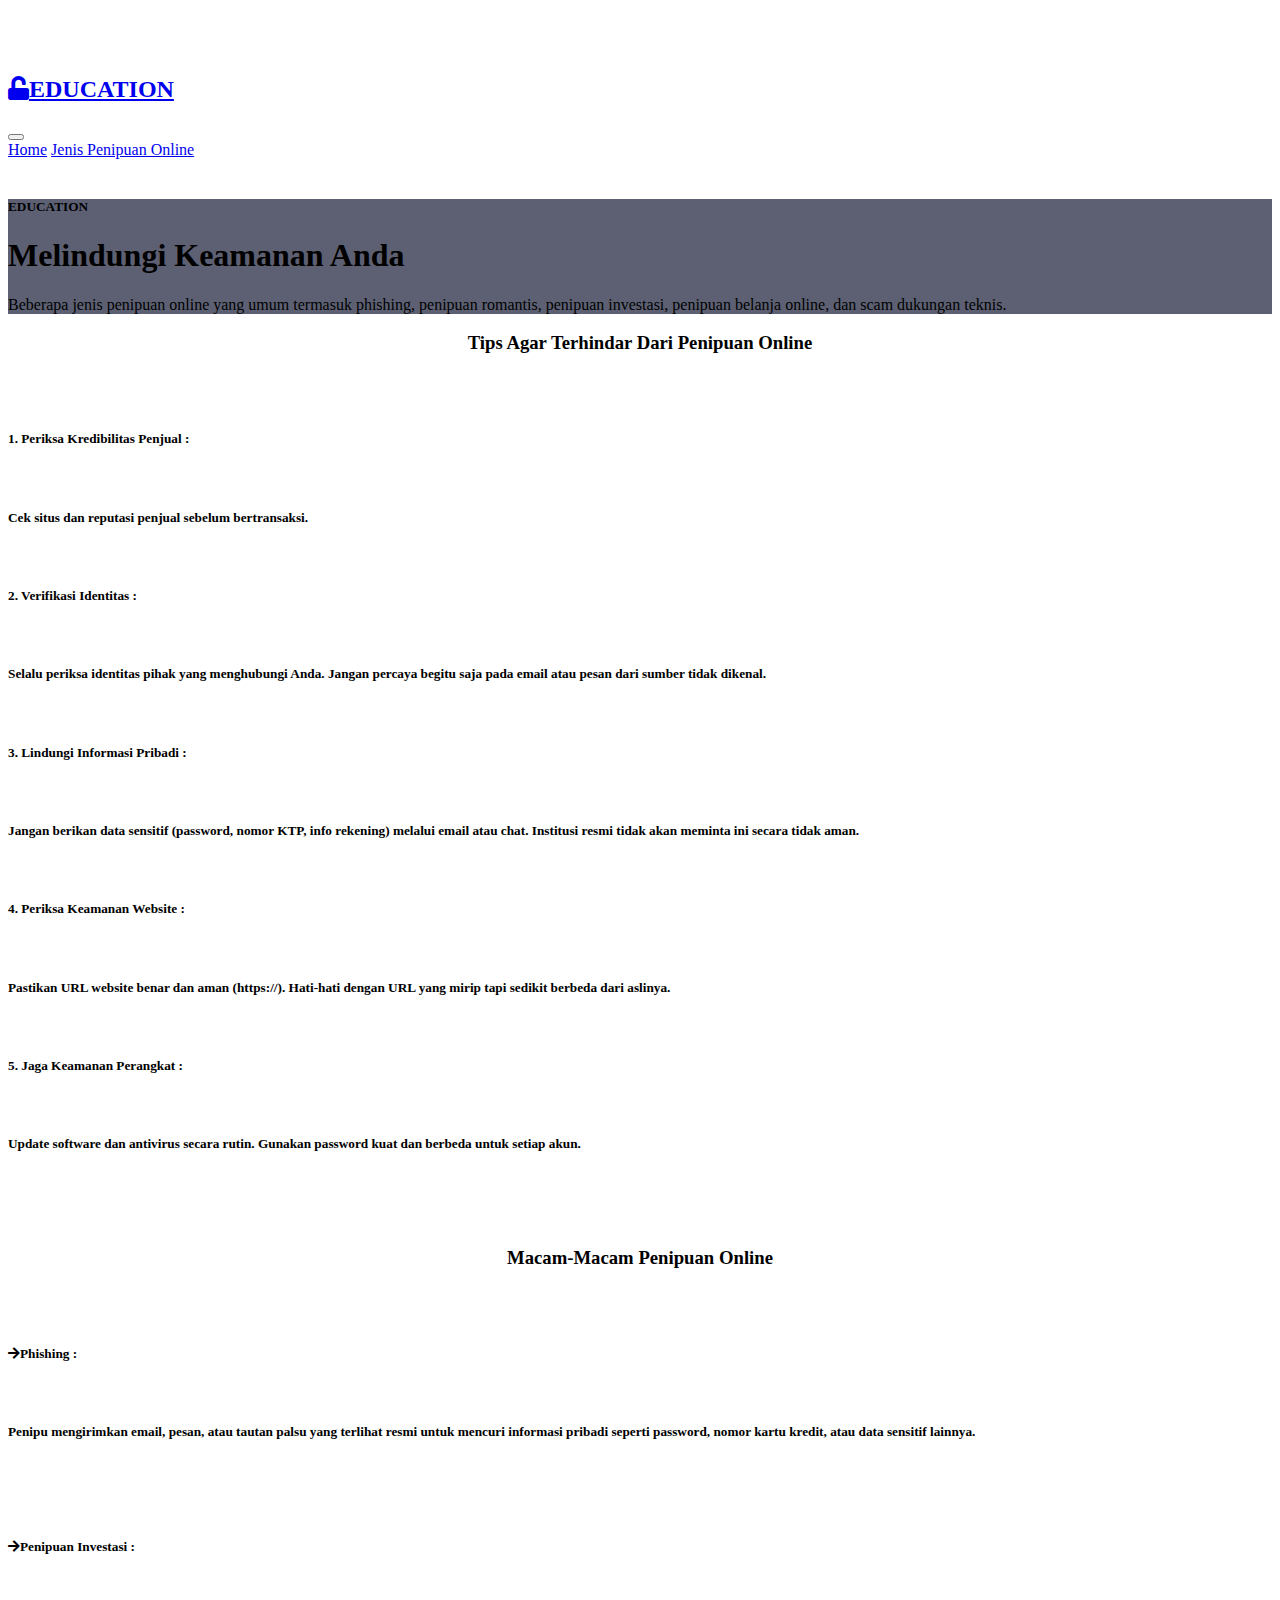
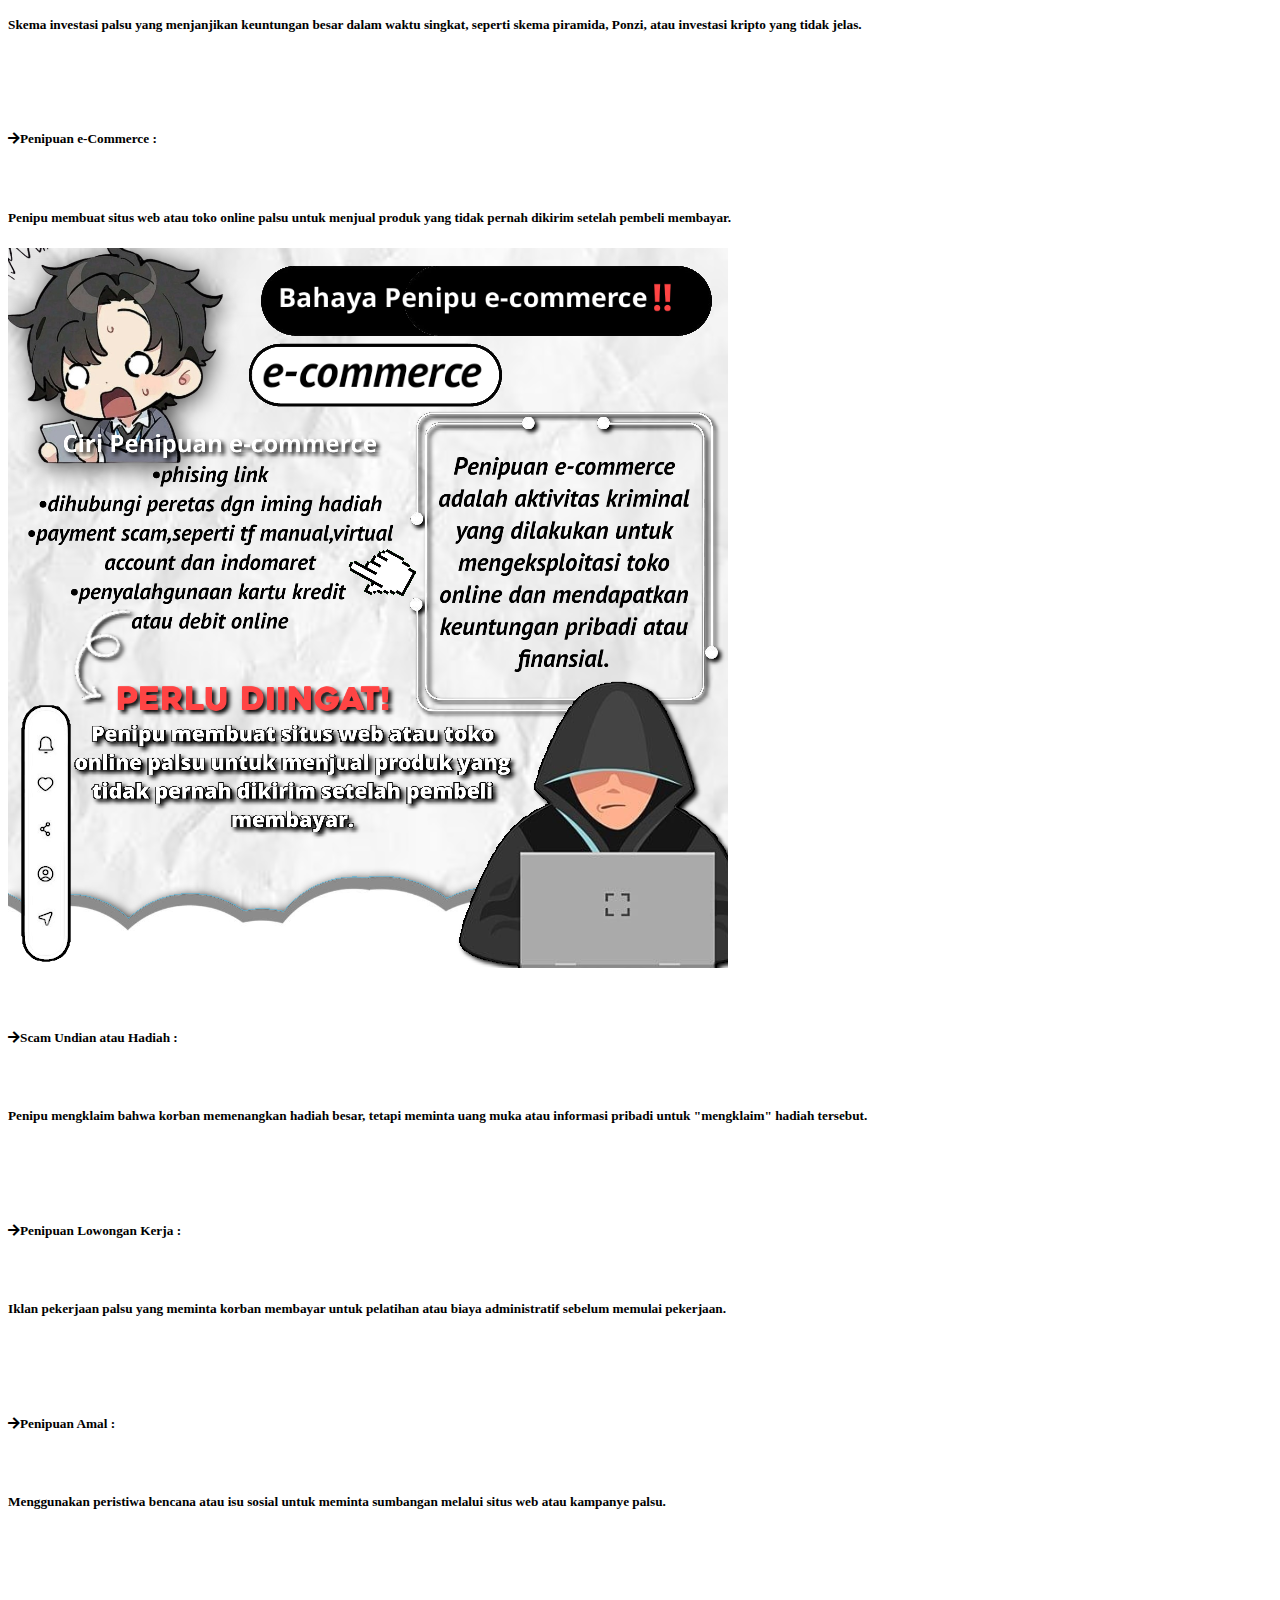
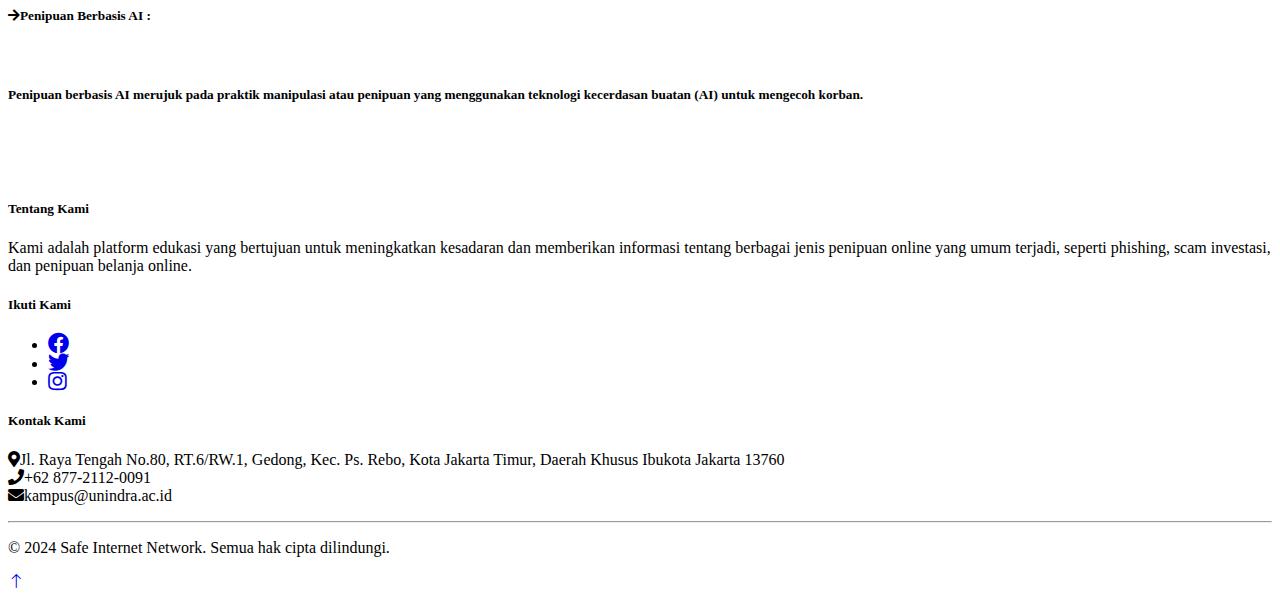
==== content/jenis.html @ 8ce2ab87 "ad" ====
<!DOCTYPE html>
<html lang="en">

<head>
    <meta charset="utf-8">
    <title>EDUCATION</title>
    <meta content="width=device-width, initial-scale=1.0" name="viewport">
    <meta content="" name="keywords">
    <meta content="" name="description">

    <!-- Favicon -->
    <link href="../asset/img/lc.svg" rel="icon">

    <!-- Google Web Fonts -->
    <link rel="preconnect" href="https://fonts.googleapis.com">
    <link rel="preconnect" href="https://fonts.gstatic.com" crossorigin>
    <link
        href="https://fonts.googleapis.com/css2?family=Heebo:wght@400;500;600&family=Nunito:wght@600;700;800&display=swap"
        rel="stylesheet">

    <!-- Icon Font Stylesheet -->
    <link href='https://unpkg.com/boxicons@2.1.4/css/boxicons.min.css' rel='stylesheet'>
    <link href="https://cdnjs.cloudflare.com/ajax/libs/font-awesome/5.10.0/css/all.min.css" rel="stylesheet">
    <link href="https://cdn.jsdelivr.net/npm/bootstrap-icons@1.4.1/font/bootstrap-icons.css" rel="stylesheet">

    <!-- Libraries Stylesheet -->
    <link href="../asset/lib/animate/animate.min.css" rel="stylesheet">
    <link href="../asset/lib/owlcarousel/assets/owl.carousel.min.css" rel="stylesheet">

    <!-- Customized Bootstrap Stylesheet -->
    <link href="../asset/css/bootstrap.min.css" rel="stylesheet">

    <!-- Template Stylesheet -->
    <link href="../asset/css/style.css" rel="stylesheet">
</head>

<body>
    <!-- Spinner Start -->
    <div id="spinner"
        class="show bg-white position-fixed translate-middle w-100 vh-100 top-50 start-50 d-flex align-items-center justify-content-center">
        <div class="spinner-border text-primary" style="width: 3rem; height: 3rem;" role="status">
            <span class="sr-only">Loading...</span>
        </div>
    </div>
    <!-- Spinner End -->


    <!-- Navbar Start -->
    <nav class="navbar navbar-expand-lg bg-white navbar-light shadow sticky-top p-0">
        <a href="../index.html" class="navbar-brand d-flex align-items-center px-4 px-lg-5">
            <h2 class="m-0 text-black"><i class="fa fa-unlock me-3"></i>EDUCATION</h2>
        </a>
        <button type="button" class="navbar-toggler me-4" data-bs-toggle="collapse" data-bs-target="#navbarCollapse">
            <span class="navbar-toggler-icon"></span>
        </button>
        <div class="collapse navbar-collapse" id="navbarCollapse">
            <div class="navbar-nav ms-auto p-4 p-lg-0">
                <a href="../index.html" class="nav-item nav-link active">Home</a>
                <a href="jenis.html" class="nav-item nav-link">Jenis Penipuan Online</a>
            </div>
        </div>
    </nav>
    <!-- Navbar End -->


    <!-- Carousel Start -->
    <div class="container-fluid p-0 mb-5">
        <div class="owl-carousel header-carousel position-relative">
            <div class="owl-carousel-item position-relative">
                <img class="img-fluid" src="../asset/img/c1.jpg" alt="">
                <div class="position-absolute top-0 start-0 w-100 h-100 d-flex align-items-center"
                    style="background: rgba(24, 29, 56, .7);">
                    <div class="container">
                        <div class="row justify-content-start">
                            <div class="col-sm-10 col-lg-8">
                                <h5 class="text-primary text-uppercase mb-3">EDUCATION
                                </h5>
                                <h1 class="display-3 text-white">Melindungi Keamanan Anda
                                </h1>
                                <p class="fs-5 text-white mb-4 pb-2">Beberapa jenis penipuan online yang umum termasuk
                                    phishing, penipuan romantis, penipuan investasi, penipuan belanja online, dan scam
                                    dukungan teknis.</p>
                            </div>
                        </div>
                    </div>
                </div>
            </div>
        </div>
    </div>
    <!-- Carousel End -->

    <!-- Start Jenis Penipuan -->
    <div class="form-group">
        <section class="container py-2">
            <h3 align="center">Tips Agar Terhindar Dari Penipuan Online</h3><br><br>
            <div class="col-sm-12">
                <h5 class="mb-0"><i class="text-primary me-2"></i>1. Periksa Kredibilitas Penjual :
                </h5><br>
                <h5 class="class-mb-4">Cek situs dan reputasi penjual sebelum bertransaksi.
                </h5><br>
            </div>
            <div class="col-sm-12">
                <h5 class="mb-0"><i class="text-primary me-2"></i>2. Verifikasi Identitas :
                </h5><br>
                <h5 class="class-mb-4">Selalu periksa identitas pihak yang menghubungi Anda. Jangan percaya begitu saja
                    pada email atau pesan dari sumber tidak dikenal.</h5><br>
            </div>
            <div class="col-sm-12">
                <h5 class="mb-0"><i class="text-primary me-2"></i>3. Lindungi Informasi Pribadi :
                </h5><br>
                <h5 class="class-mb-4">Jangan berikan data sensitif (password, nomor KTP, info rekening) melalui email
                    atau chat. Institusi resmi tidak akan meminta ini secara tidak aman.</h5><br>
            </div>
            <div class="col-sm-12">
                <h5 class="mb-0"><i class="text-primary me-2"></i>4. Periksa Keamanan Website :
                </h5><br>
                <h5 class="class-mb-4">Pastikan URL website benar dan aman (https://). Hati-hati dengan URL yang mirip
                    tapi sedikit berbeda dari aslinya.</h5><br>
            </div>
            <div class="col-sm-12">
                <h5 class="mb-0"><i class="text-primary me-2"></i>5. Jaga Keamanan Perangkat :
                </h5><br>
                <h5 class="class-mb-4">Update software dan antivirus secara rutin. Gunakan password kuat dan berbeda
                    untuk setiap akun.</h5><br>
            </div><br><br>
            <h3 align="center">Macam-Macam Penipuan Online</h3>
            <div class="row gy-2 gx-4 mb-6">
                <div class="col-sm-12"><br><br>
                    <h5 class="mb-0"><i class="fa fa-arrow-right text-primary me-2"></i>Phishing :</h5><br>
                    <h5 class="class-mb-4">Penipu mengirimkan email, pesan, atau tautan palsu yang terlihat resmi untuk
                        mencuri informasi pribadi seperti password, nomor kartu kredit, atau data sensitif lainnya.
                    </h5>
                </div>
                <img src="../asset/img/pshing.png" alt="" >
                <div class="col-sm-12"><br><br>
                    <h5 class="mb-0"><i class="fa fa-arrow-right text-primary me-2"></i>Penipuan Investasi :</h5><br>
                    <h5 class="class-mb-4"> Skema investasi palsu yang menjanjikan keuntungan besar dalam waktu singkat,
                        seperti skema piramida, Ponzi, atau investasi kripto yang tidak jelas.</h5>
                </div>
                <img src="../asset/img/INVESTASI.png" alt="" >
                <div class="col-sm-12"><br><br>
                    <h5 class="mb-0"><i class="fa fa-arrow-right text-primary me-2"></i>Penipuan e-Commerce :</h5><br>
                    <h5 class="class-mb-4">Penipu membuat situs web atau toko online palsu untuk menjual produk yang
                        tidak pernah dikirim setelah pembeli membayar.
                    </h5>
                </div>
                <img src="../asset/img/ecom.png" alt="" >
                <div class="col-sm-12"><br><br>
                    <h5 class="mb-0"><i class="fa fa-arrow-right text-primary me-2"></i>Scam Undian atau Hadiah :</h5>
                    <br>
                    <h5 class="class-mb-4">Penipu mengklaim bahwa korban memenangkan hadiah besar, tetapi meminta uang
                        muka atau informasi pribadi untuk "mengklaim" hadiah tersebut.</h5>
                </div>
                <img src="../asset/img/" alt="" >
                <div class="col-sm-12"><br><br>
                    <h5 class="mb-0"><i class="fa fa-arrow-right text-primary me-2"></i>Penipuan Lowongan Kerja :</h5>
                    <br>
                    <h5 class="class-mb-4">Iklan pekerjaan palsu yang meminta korban membayar untuk pelatihan atau biaya
                        administratif sebelum memulai pekerjaan.</h5>
                </div>
                <img src="../asset/img/" alt="" >
                <div class="col-sm-12"><br><br>
                    <h5 class="mb-0"><i class="fa fa-arrow-right text-primary me-2"></i>Penipuan Amal :</h5><br>
                    <h5 class="class-mb-4">Menggunakan peristiwa bencana atau isu sosial untuk meminta sumbangan melalui
                        situs web atau kampanye palsu.</h5>
                </div>
                <img src="../asset/img/" alt="" >
                <div class="col-sm-12"><br><br>
                    <h5 class="mb-0"><i class="fa fa-arrow-right text-primary me-2"></i>Penipuan Berbasis AI :</h5><br>
                    <h5 class="class-mb-4">Penipuan berbasis AI merujuk pada praktik manipulasi atau penipuan yang
                        menggunakan teknologi kecerdasan buatan (AI) untuk mengecoh korban.
                    </h5>
                </div>
                <img src="../asset/img/" alt="" >
            </div>
        </section>
    </div><br><br>
    <!-- End Jenis Penipuan -->

    <!-- Footer Start -->
    <footer class="bg-dark text-light pt-5">
        <div class="container">
            <div class="row">
                <!-- Tentang Kami -->
                <div class="col-lg-4 col-md-6 mb-4">
                    <h5 class="text-uppercase text-primary">Tentang Kami</h5>
                    <p class="text-muted">Kami adalah platform edukasi yang bertujuan untuk meningkatkan kesadaran dan
                        memberikan informasi tentang berbagai jenis penipuan online yang umum terjadi, seperti phishing,
                        scam investasi, dan penipuan belanja online.</p>
                </div>



                <!-- Media Sosial -->
                <div class="col-lg-3 col-md-6 mb-4">
                    <h5 class="text-uppercase text-primary">Ikuti Kami</h5>
                    <ul class="list-inline">
                        <li class="list-inline-item">
                            <a href="https://www.facebook.com/p/Universitas-Indraprasta-Pgri-100076875565249/?_rdr"
                                class="text-light"><i class="fab fa-facebook fa-lg"></i></a>
                        </li>
                        <li class="list-inline-item">
                            <a href="https://x.com/unindra1" class="text-light"><i
                                    class="fab fa-twitter fa-lg"></i></a>
                        </li>
                        <li class="list-inline-item">
                            <a href="https://www.instagram.com/unindraofficial/" class="text-light"><i
                                    class="fab fa-instagram fa-lg"></i></a>
                        </li>
                    </ul>
                </div>

                <!-- Kontak -->
                <div class="col-lg-3 col-md-6 mb-4">
                    <h5 class="text-uppercase text-primary">Kontak Kami</h5>
                    <p class="text-muted">
                        <i class="fa fa-map-marker-alt me-2"></i>Jl. Raya Tengah No.80, RT.6/RW.1, Gedong, Kec. Ps.
                        Rebo, Kota Jakarta Timur, Daerah Khusus Ibukota Jakarta 13760<br>
                        <i class="fa fa-phone me-2"></i>+62 877-2112-0091<br>
                        <i class="fa fa-envelope me-2"></i>kampus@unindra.ac.id
                    </p>
                </div>
            </div>
            <hr class="border-secondary">
            <div class="row">
                <div class="col-md-12 text-center">
                    <p class="text-muted">&copy; 2024 Safe Internet Network. Semua hak cipta dilindungi.</p>
                </div>
            </div>
        </div>
    </footer>
    <!-- Footer End -->


    <!-- Back to Top -->
    <a href="#" class="btn btn-lg btn-primary btn-lg-square back-to-top"><i class="bi bi-arrow-up"></i></a>


    <!-- JavaScript Libraries -->
    <script src="https://code.jquery.com/jquery-3.4.1.min.js"></script>
    <script src="https://cdn.jsdelivr.net/npm/bootstrap@5.0.0/dist/js/bootstrap.bundle.min.js"></script>
    <script src="../asset/lib/wow/wow.min.js"></script>
    <script src="../asset/lib/easing/easing.min.js"></script>
    <script src="../asset/lib/waypoints/waypoints.min.js"></script>
    <script src="../asset/lib/owlcarousel/owl.carousel.min.js"></script>

    <!-- Template Javascript -->
    <script src="../asset/js/main.js"></script>
</body>

</html>
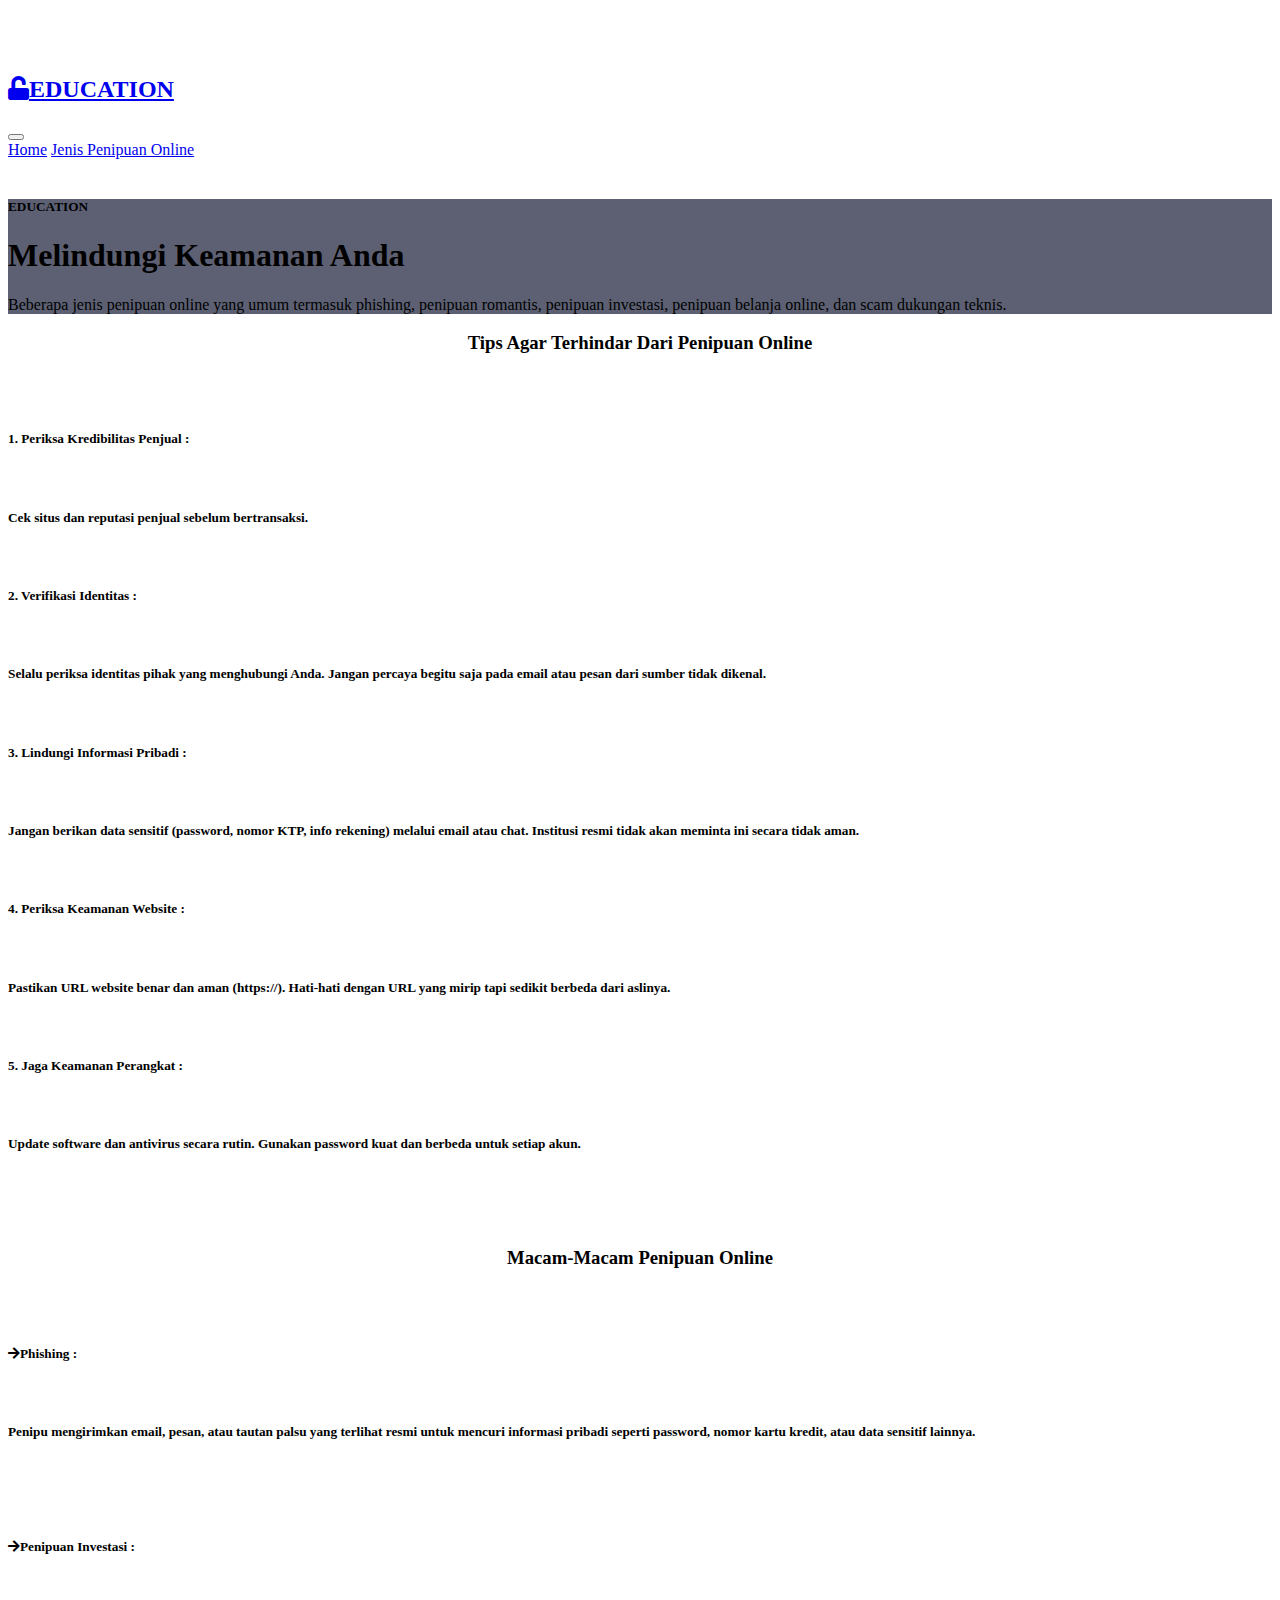
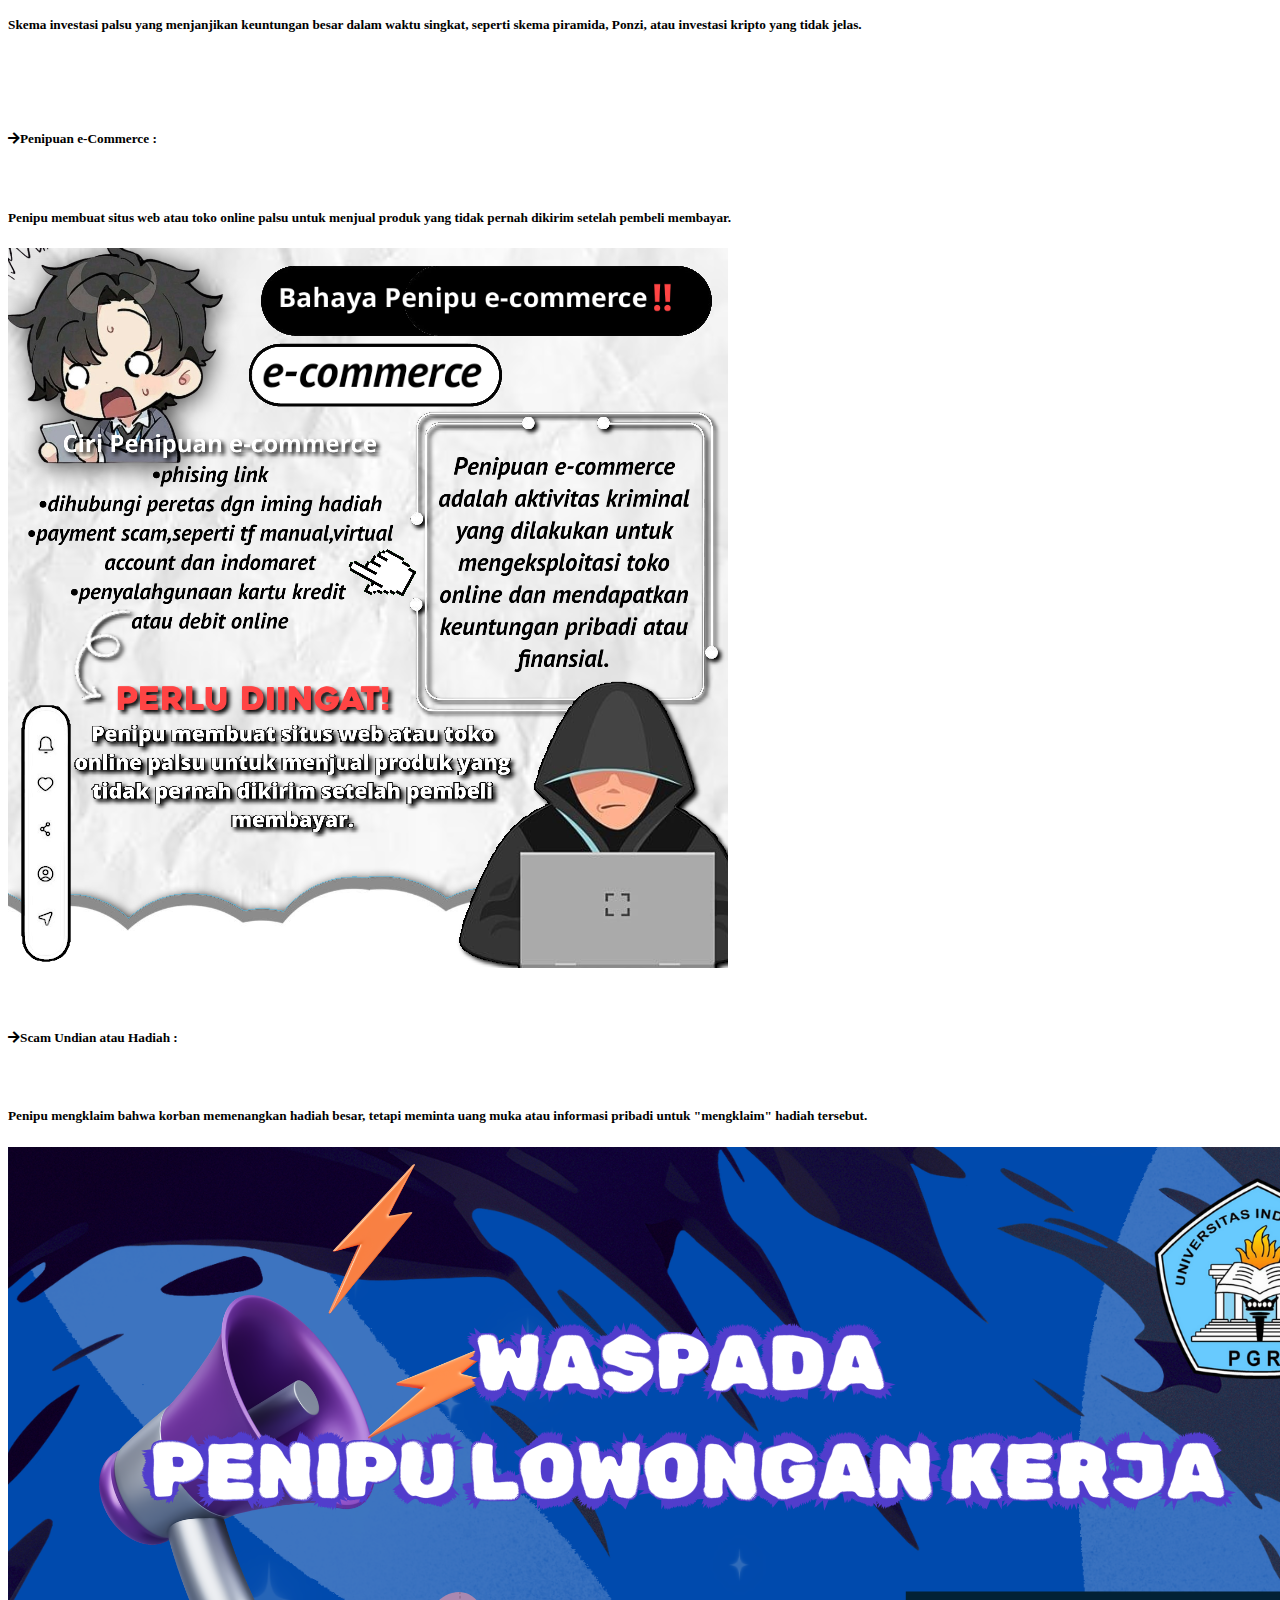
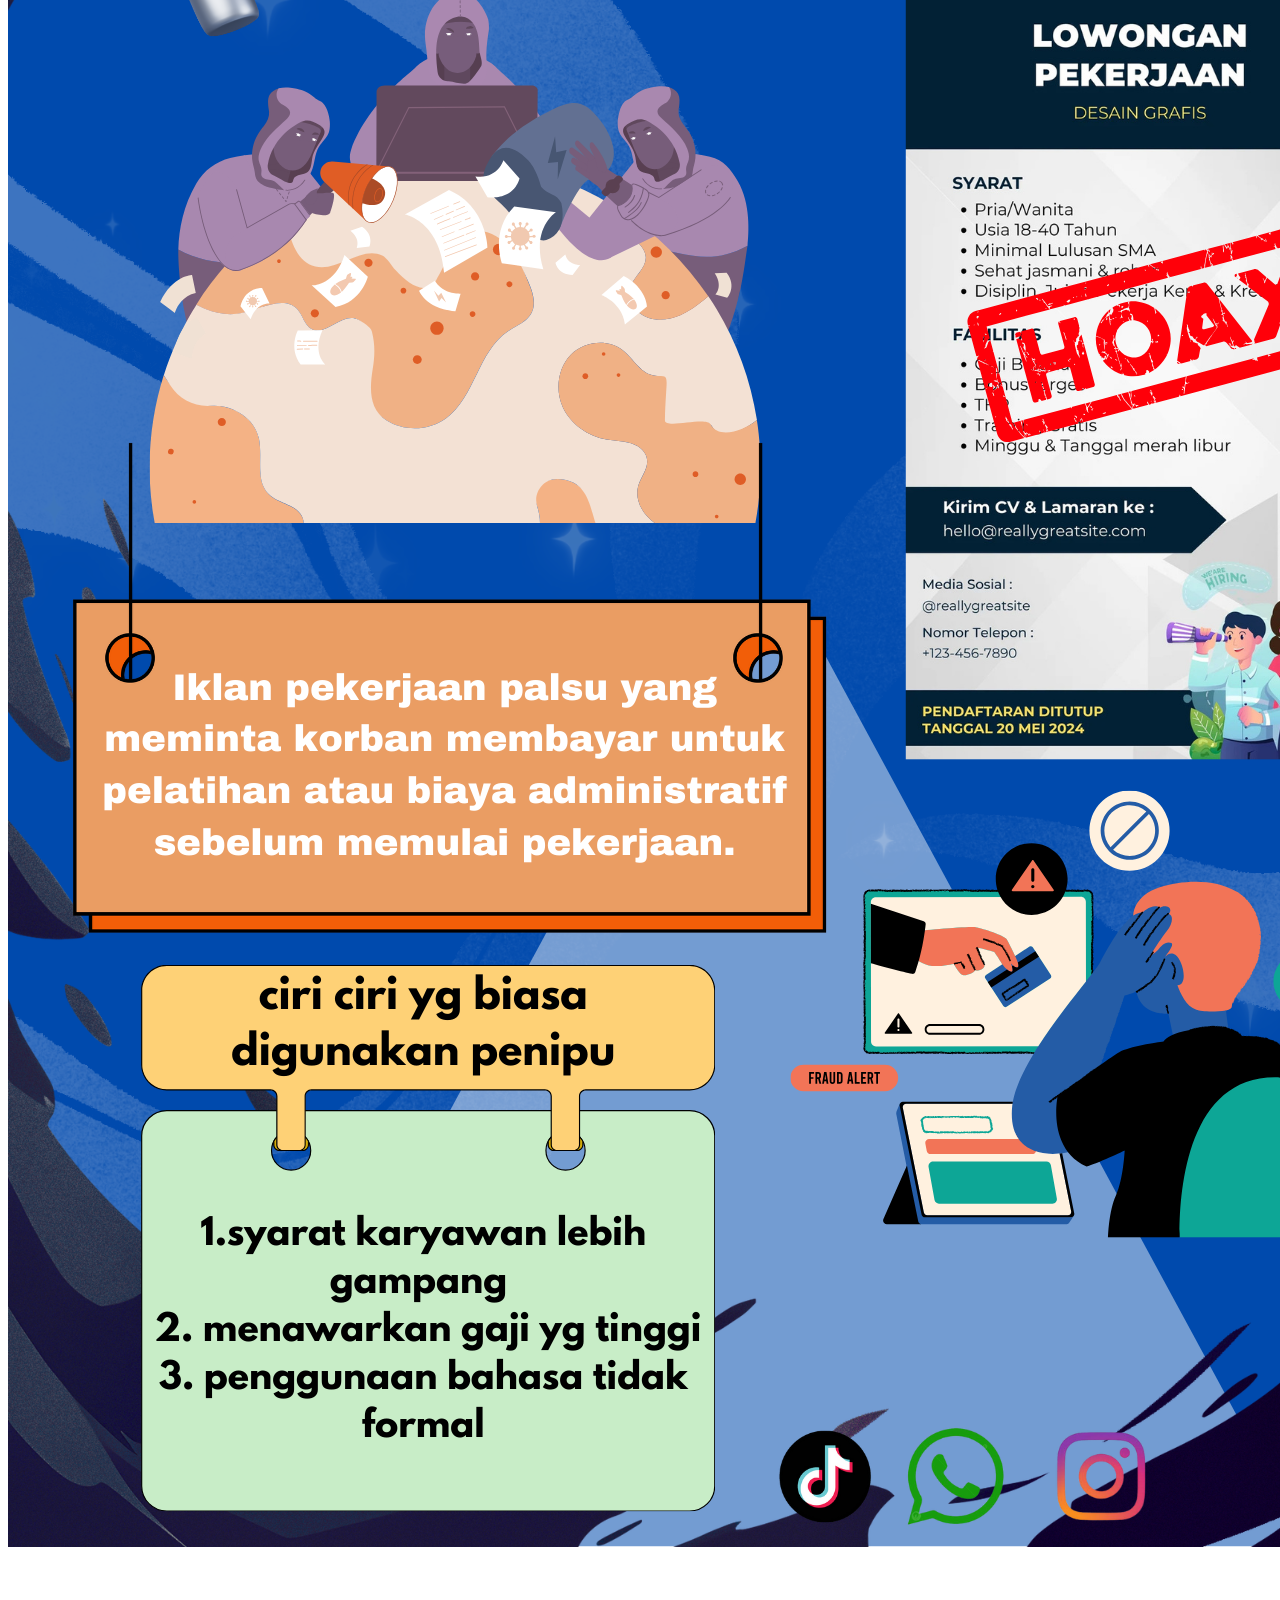
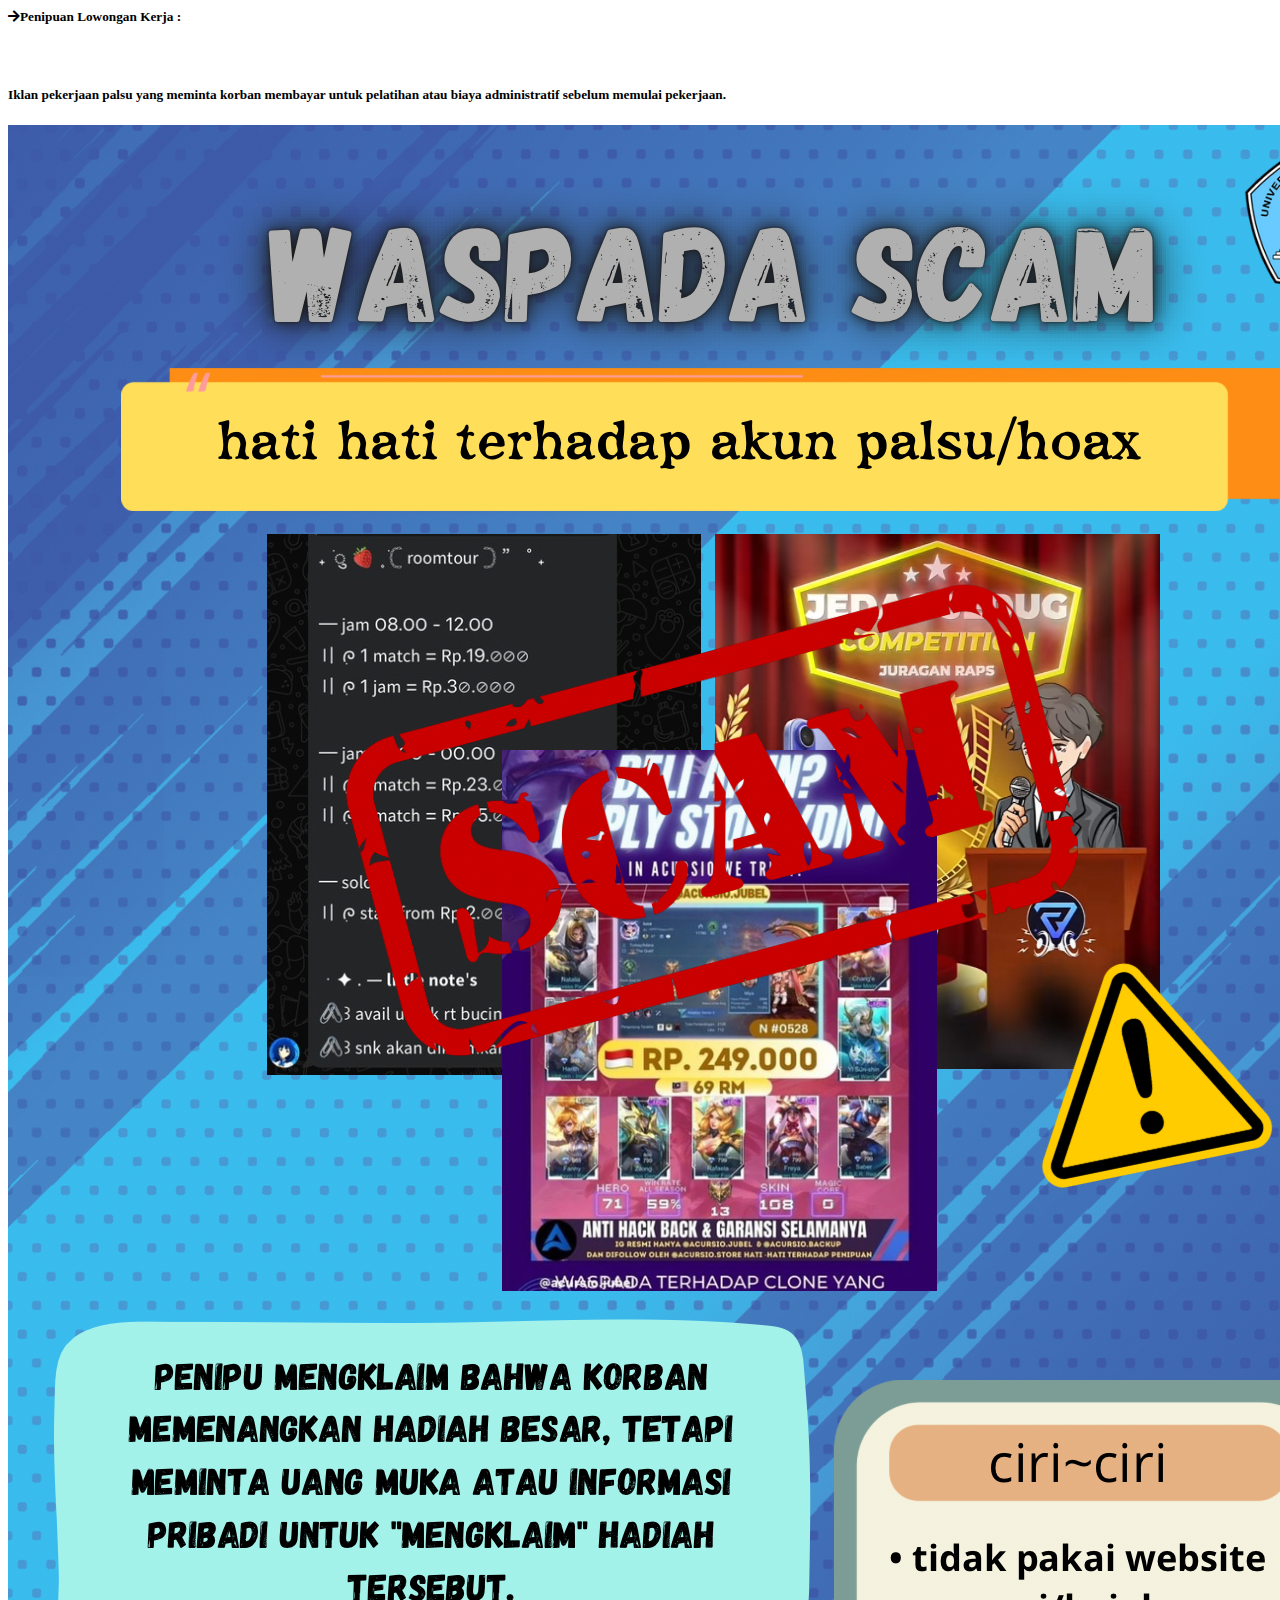
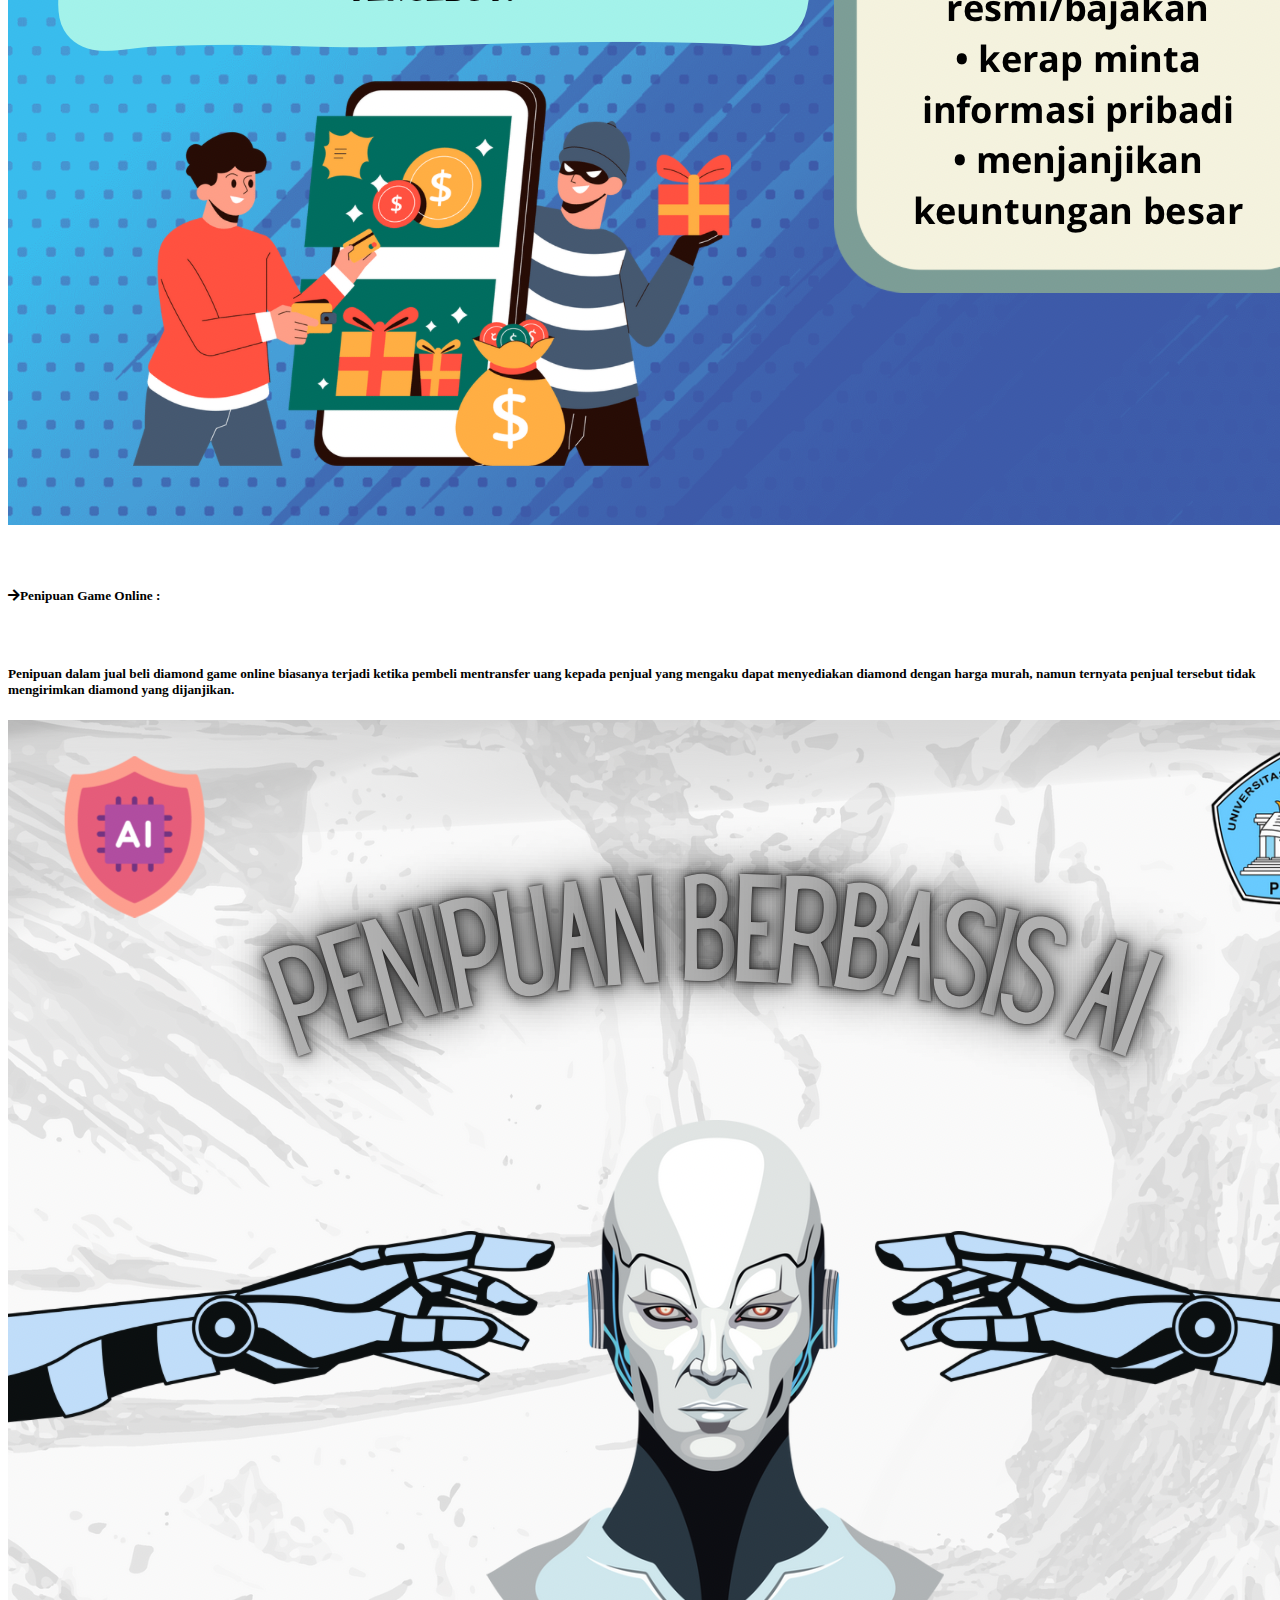
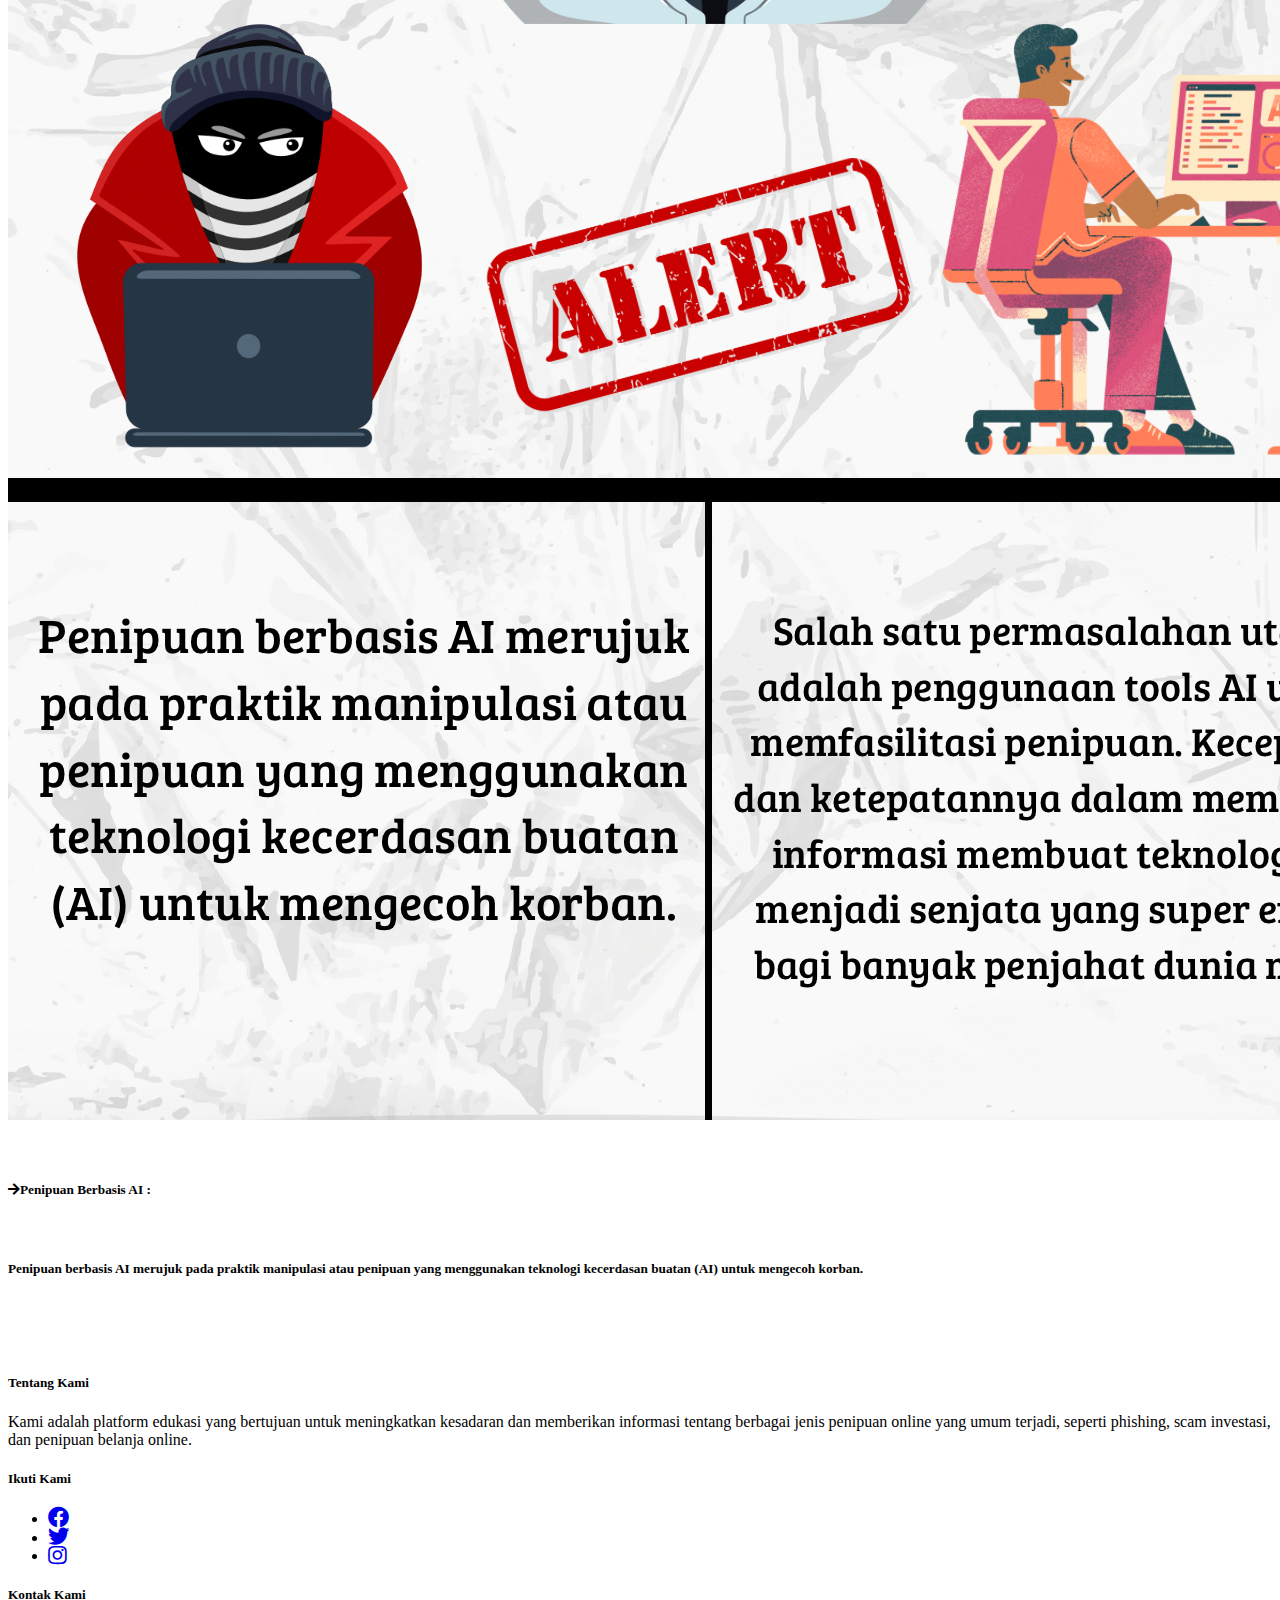
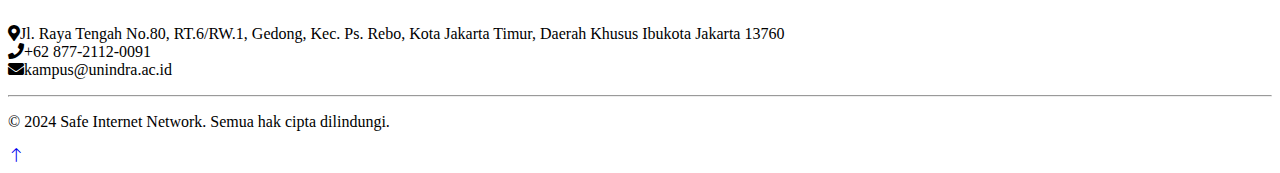
==== commit b7c9abfc: "ad" ====
--- a/content/jenis.html
+++ b/content/jenis.html
@@ -151,20 +151,19 @@
                     <h5 class="class-mb-4">Penipu mengklaim bahwa korban memenangkan hadiah besar, tetapi meminta uang
                         muka atau informasi pribadi untuk "mengklaim" hadiah tersebut.</h5>
                 </div>
-                <img src="../asset/img/" alt="" >
+                <img src="../asset/img/IMG_0147.PNG" alt="" >
                 <div class="col-sm-12"><br><br>
                     <h5 class="mb-0"><i class="fa fa-arrow-right text-primary me-2"></i>Penipuan Lowongan Kerja :</h5>
                     <br>
                     <h5 class="class-mb-4">Iklan pekerjaan palsu yang meminta korban membayar untuk pelatihan atau biaya
                         administratif sebelum memulai pekerjaan.</h5>
                 </div>
-                <img src="../asset/img/" alt="" >
-                <div class="col-sm-12"><br><br>
-                    <h5 class="mb-0"><i class="fa fa-arrow-right text-primary me-2"></i>Penipuan Amal :</h5><br>
-                    <h5 class="class-mb-4">Menggunakan peristiwa bencana atau isu sosial untuk meminta sumbangan melalui
-                        situs web atau kampanye palsu.</h5>
-                </div>
-                <img src="../asset/img/" alt="" >
+                <img src="../asset/img/IMG_0154.PNG" alt="" >
+                <div class="col-sm-12"><br><br>
+                    <h5 class="mb-0"><i class="fa fa-arrow-right text-primary me-2"></i>Penipuan Game Online :</h5><br>
+                    <h5 class="class-mb-4">Penipuan dalam jual beli diamond game online biasanya terjadi ketika pembeli mentransfer uang kepada penjual yang mengaku dapat menyediakan diamond dengan harga murah, namun ternyata penjual tersebut tidak mengirimkan diamond yang dijanjikan.</h5>
+                </div>
+                <img src="../asset/img/IMG_0148.PNG" alt="" >
                 <div class="col-sm-12"><br><br>
                     <h5 class="mb-0"><i class="fa fa-arrow-right text-primary me-2"></i>Penipuan Berbasis AI :</h5><br>
                     <h5 class="class-mb-4">Penipuan berbasis AI merujuk pada praktik manipulasi atau penipuan yang
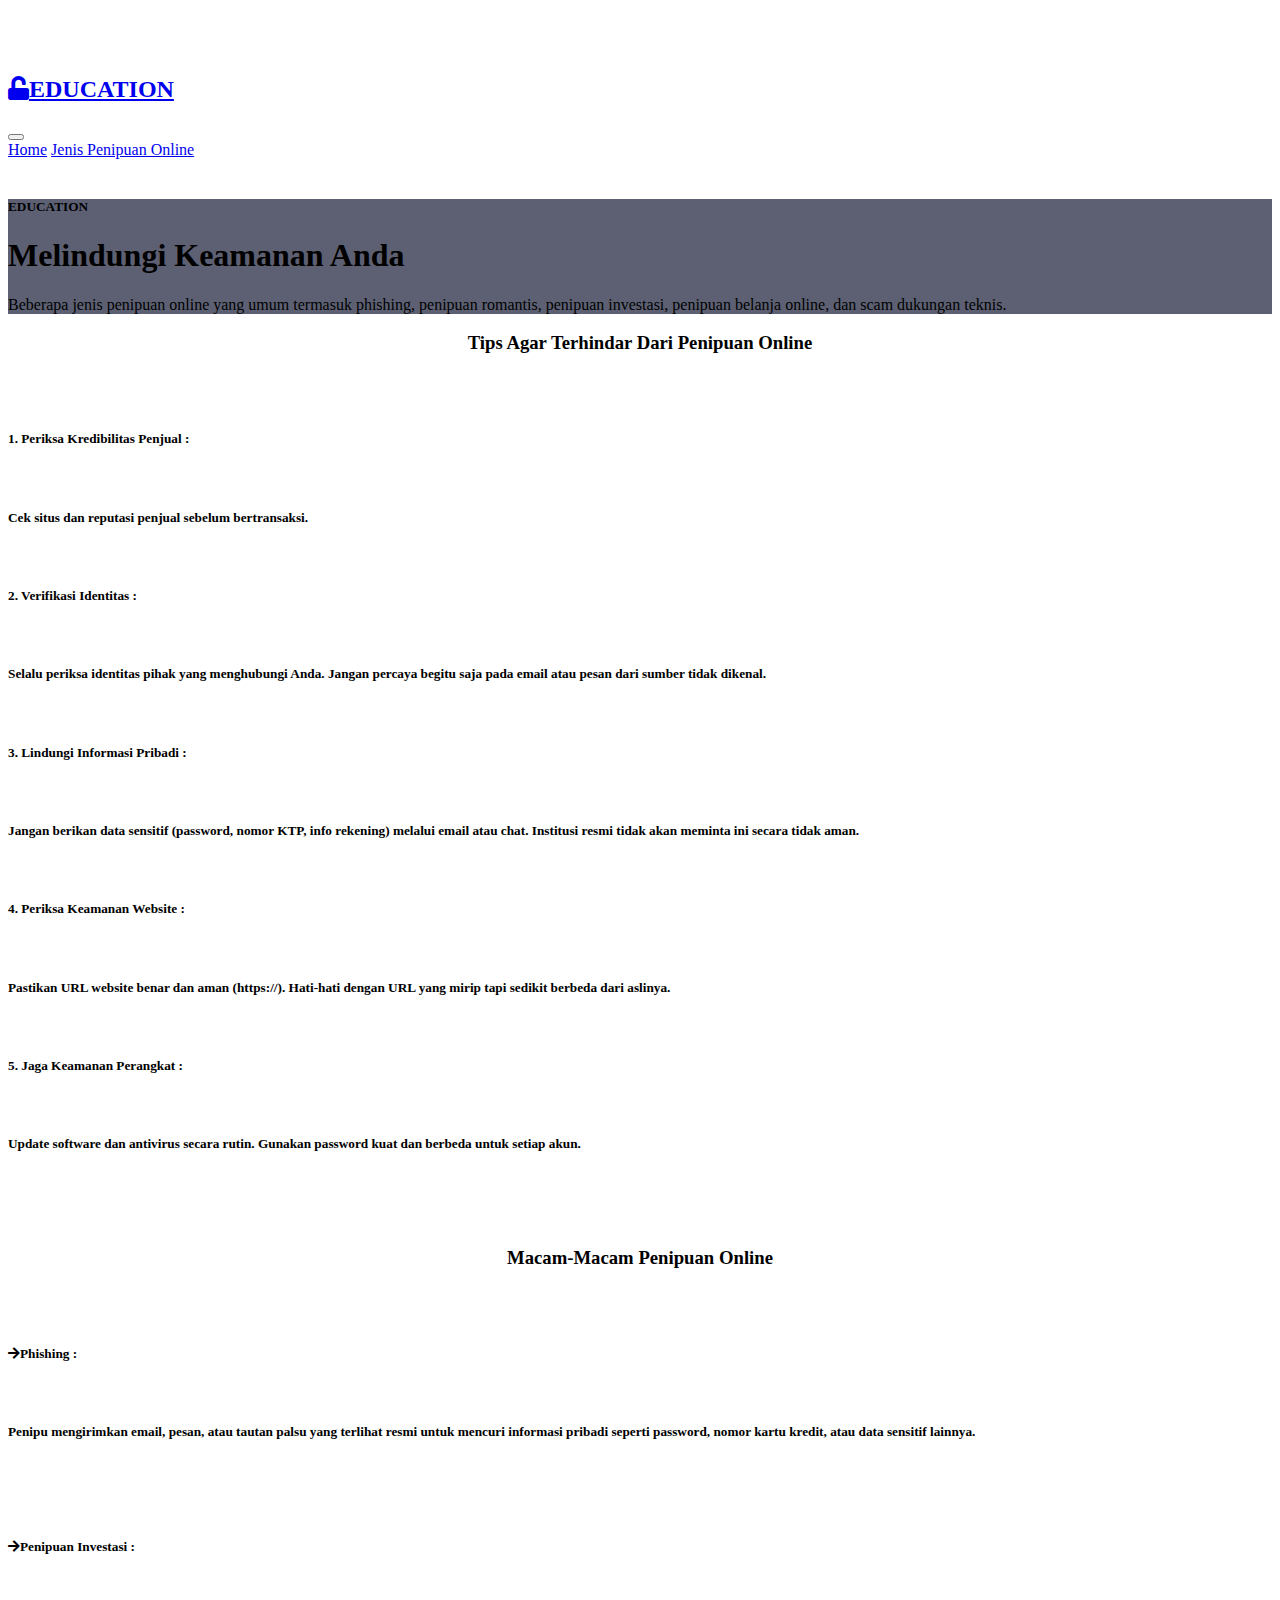
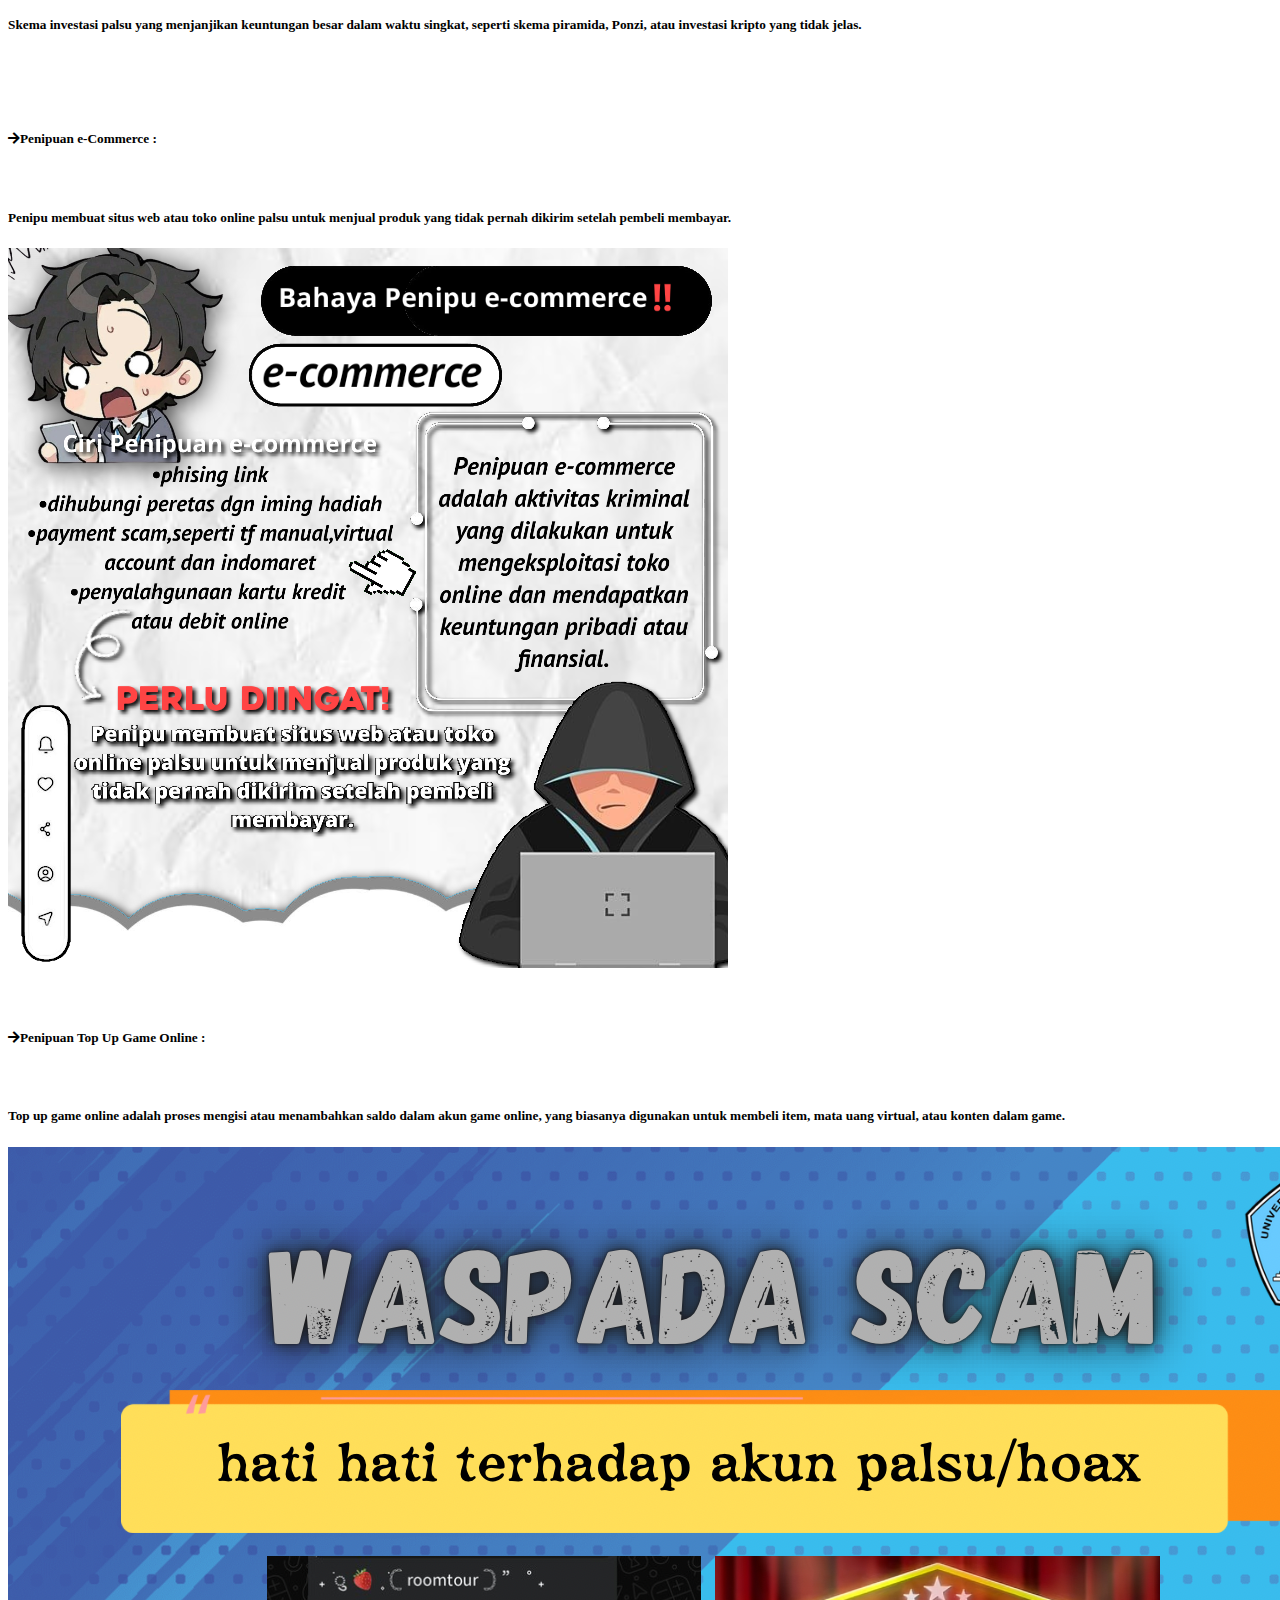
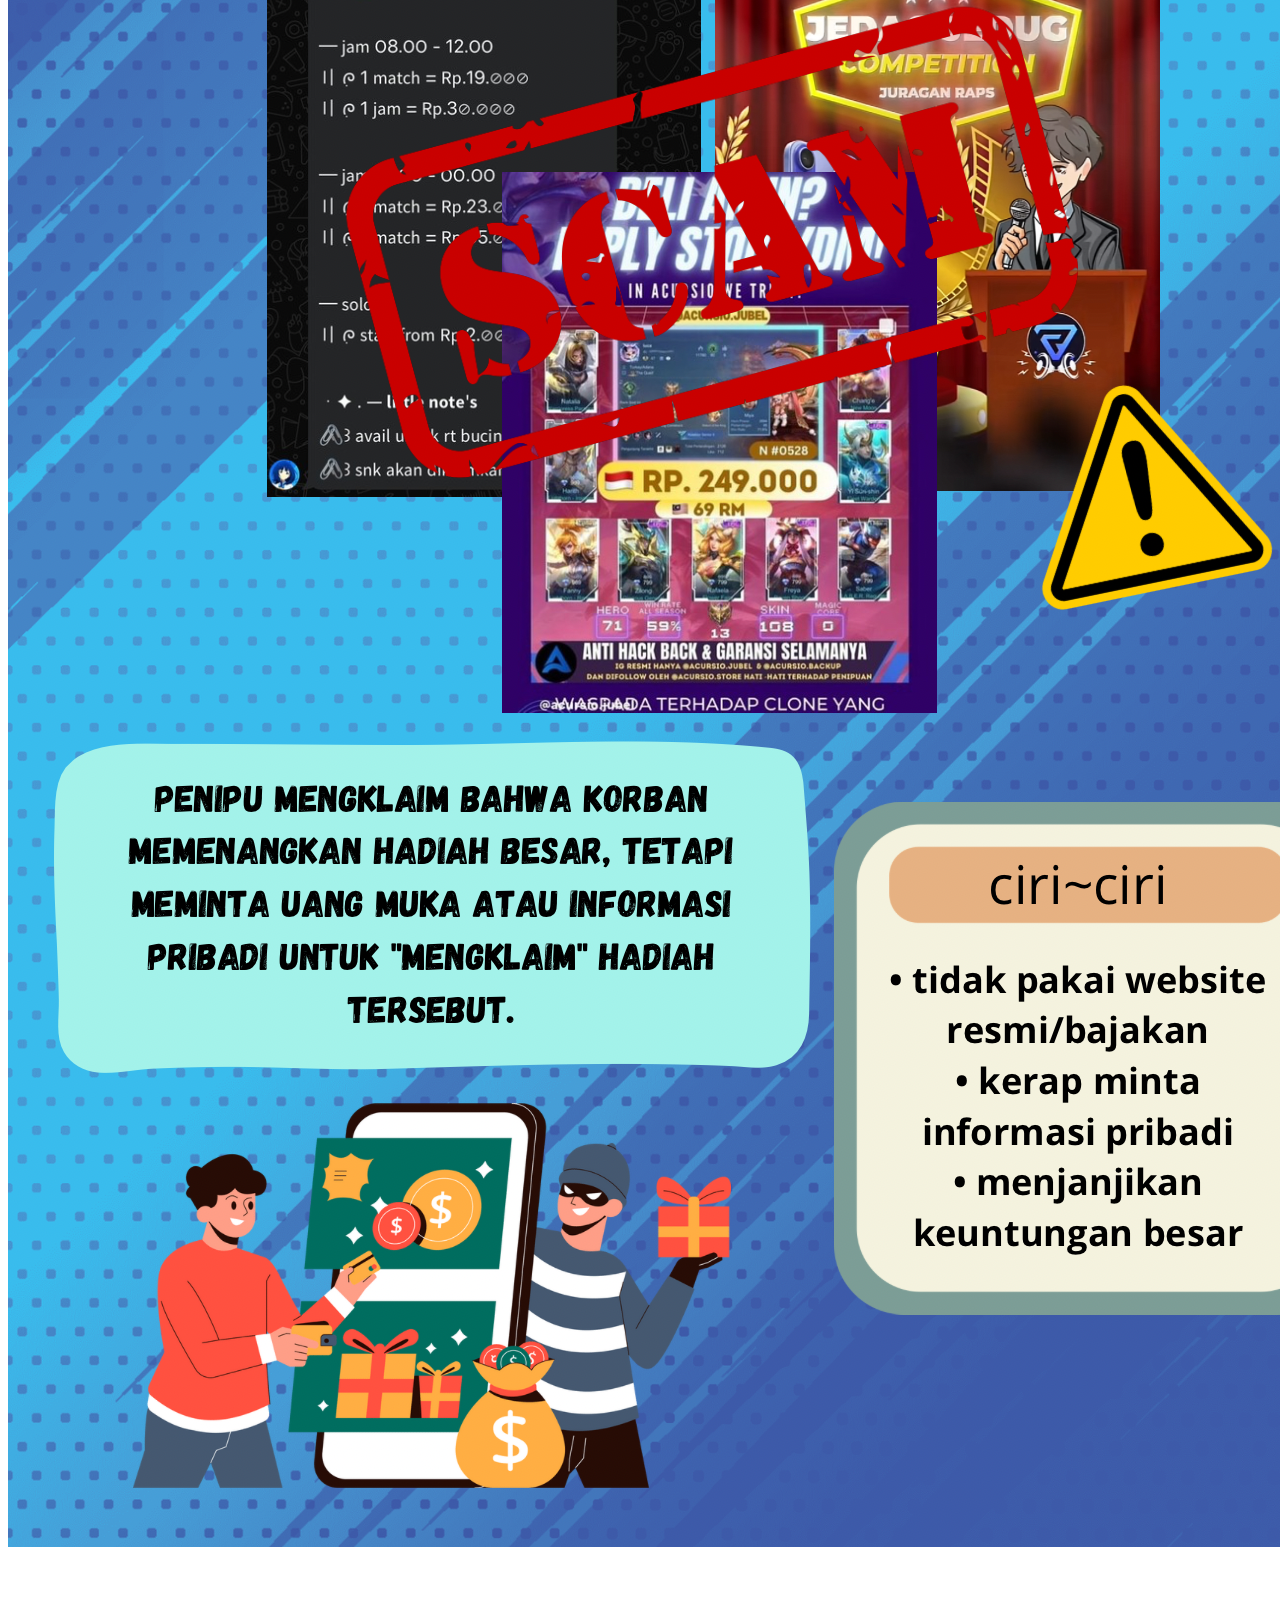
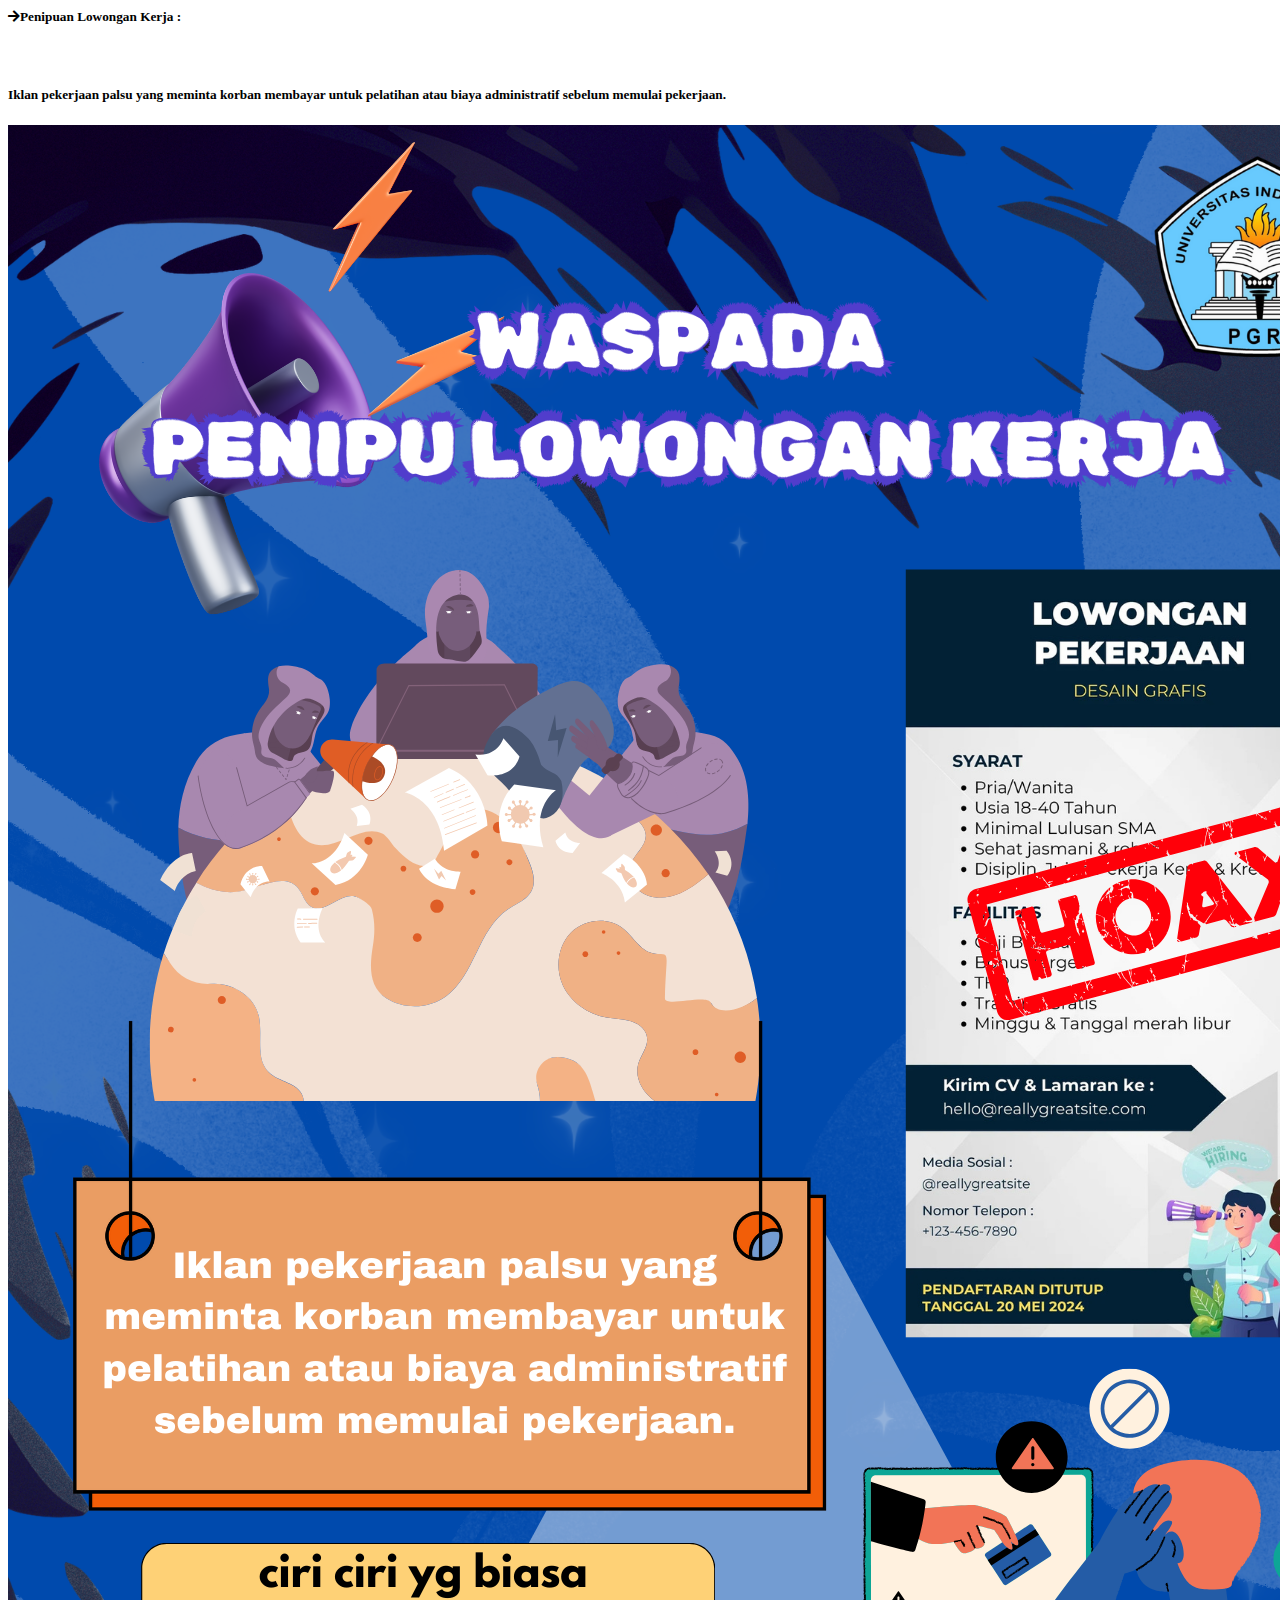
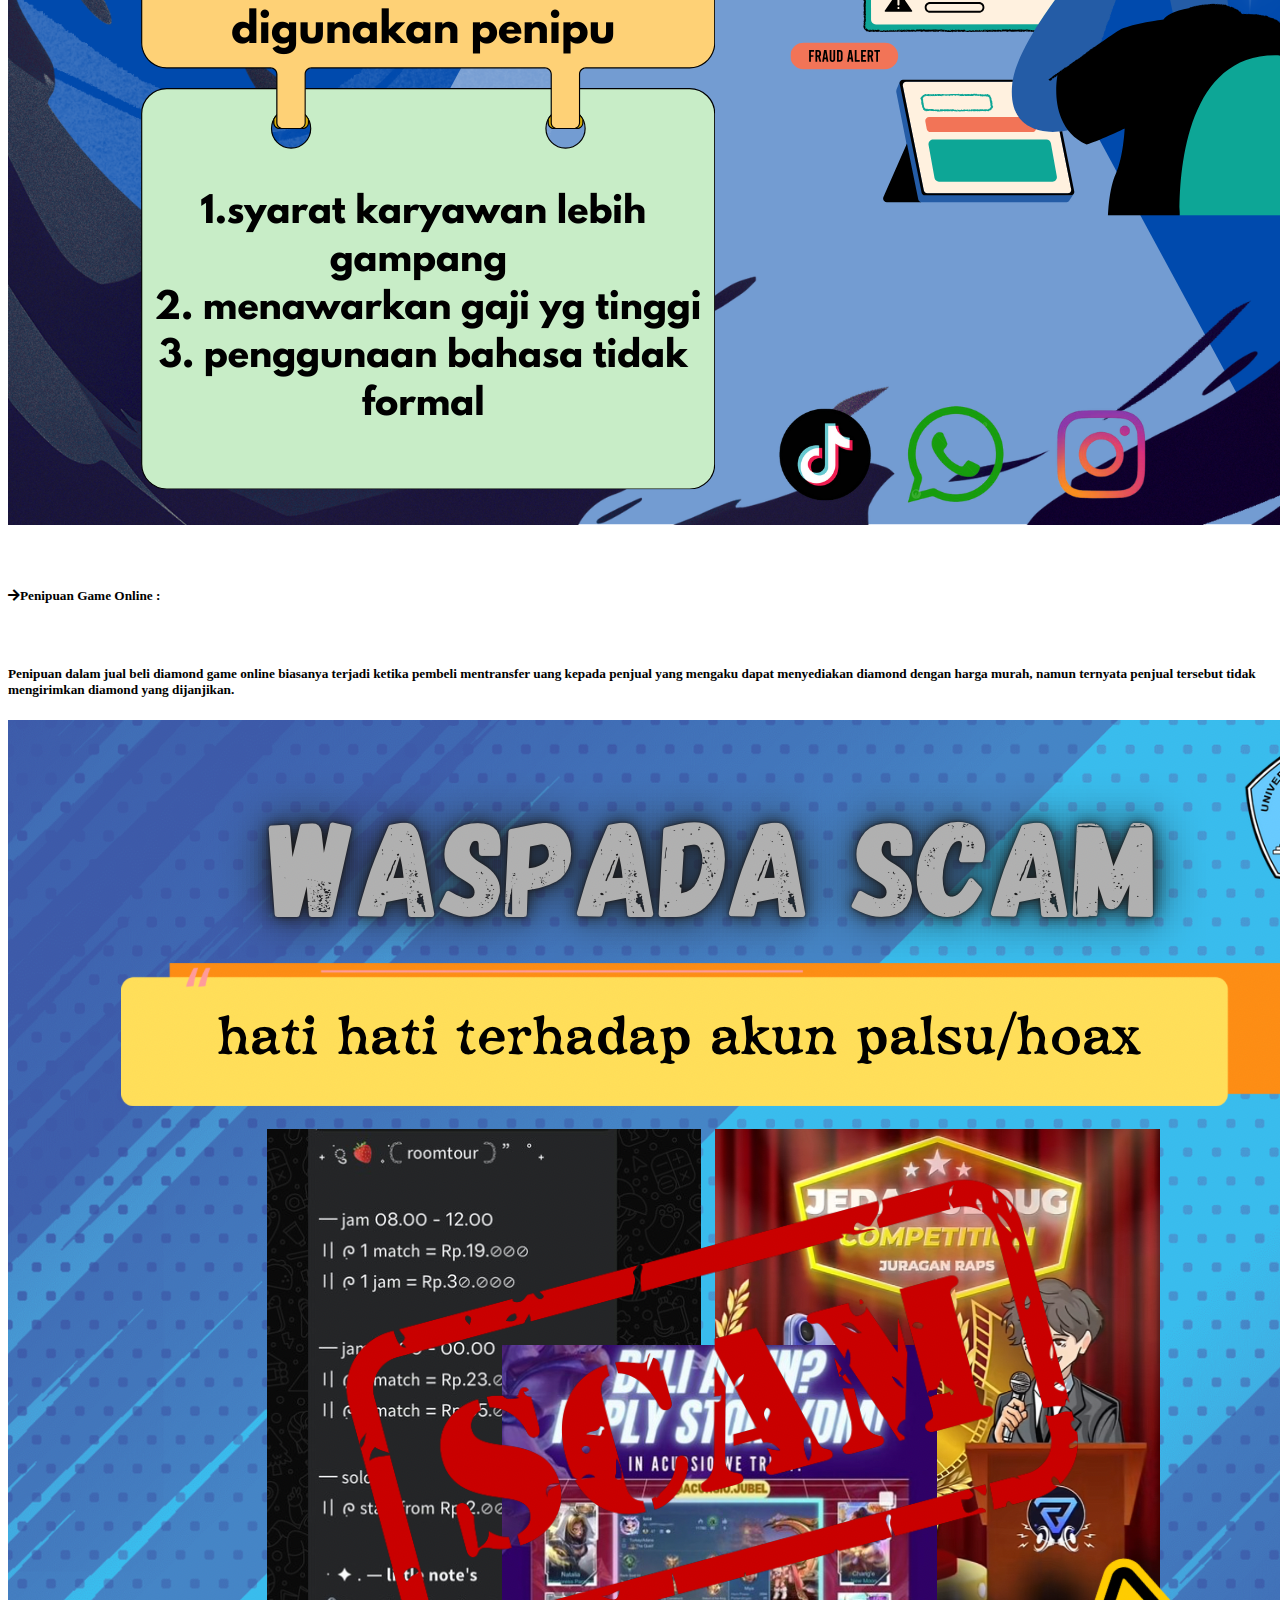
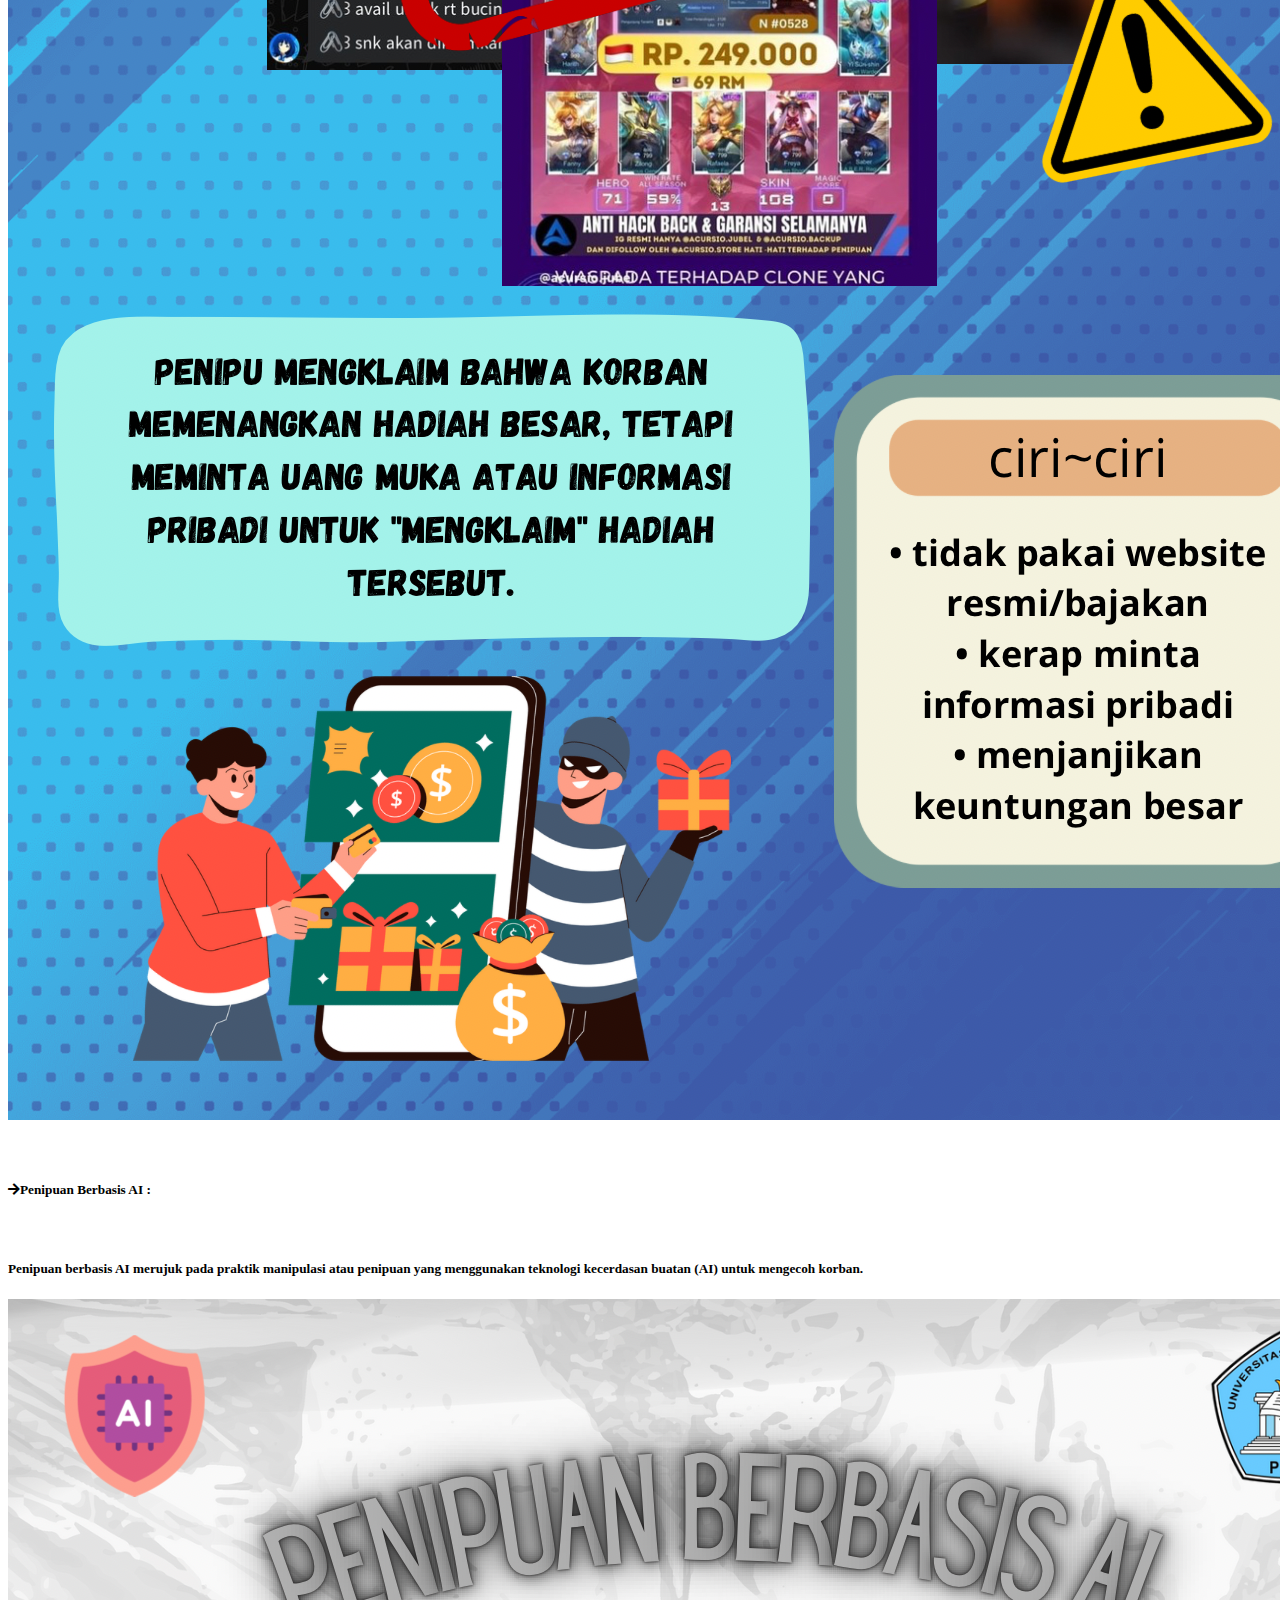
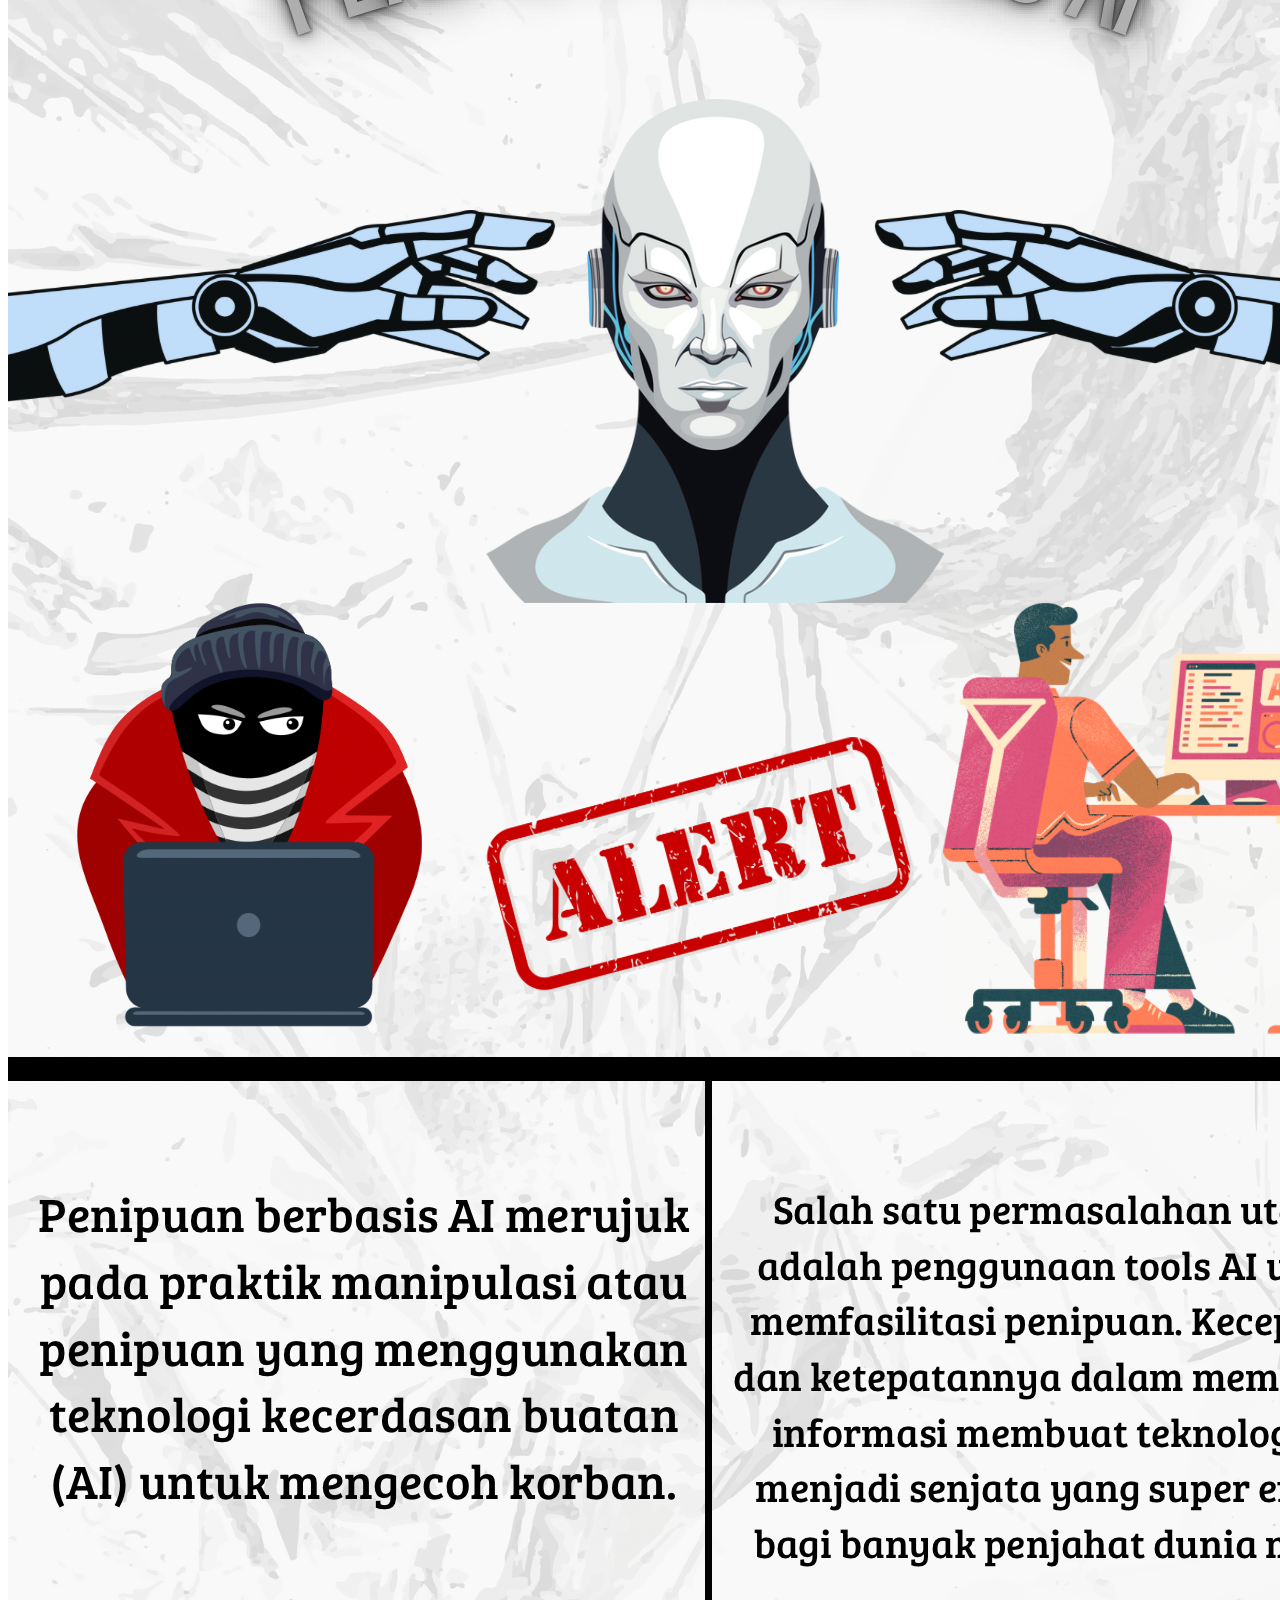
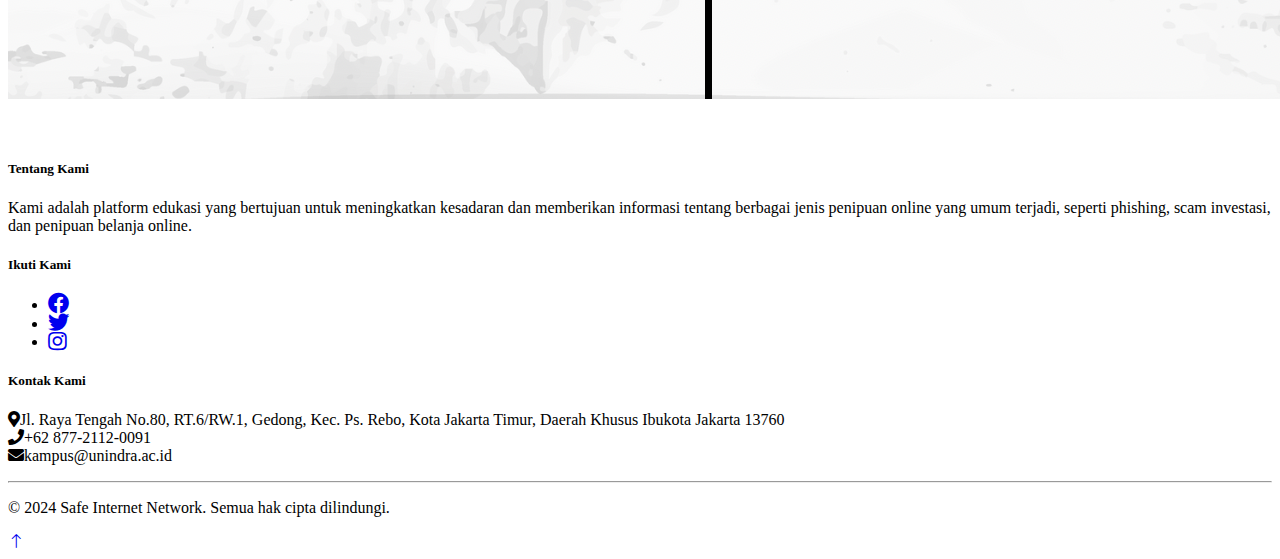
==== commit a23a69bb: "add" ====
--- a/content/jenis.html
+++ b/content/jenis.html
@@ -146,31 +146,30 @@
                 </div>
                 <img src="../asset/img/ecom.png" alt="" >
                 <div class="col-sm-12"><br><br>
-                    <h5 class="mb-0"><i class="fa fa-arrow-right text-primary me-2"></i>Scam Undian atau Hadiah :</h5>
+                    <h5 class="mb-0"><i class="fa fa-arrow-right text-primary me-2"></i>Penipuan Top Up Game Online :</h5>
                     <br>
-                    <h5 class="class-mb-4">Penipu mengklaim bahwa korban memenangkan hadiah besar, tetapi meminta uang
-                        muka atau informasi pribadi untuk "mengklaim" hadiah tersebut.</h5>
-                </div>
-                <img src="../asset/img/IMG_0147.PNG" alt="" >
+                    <h5 class="class-mb-4">Top up game online adalah proses mengisi atau menambahkan saldo dalam akun game online, yang biasanya digunakan untuk membeli item, mata uang virtual, atau konten dalam game. </h5>
+                </div>
+                <img src="../asset/img/IMG_0154.PNG" alt="" >
                 <div class="col-sm-12"><br><br>
                     <h5 class="mb-0"><i class="fa fa-arrow-right text-primary me-2"></i>Penipuan Lowongan Kerja :</h5>
                     <br>
                     <h5 class="class-mb-4">Iklan pekerjaan palsu yang meminta korban membayar untuk pelatihan atau biaya
                         administratif sebelum memulai pekerjaan.</h5>
                 </div>
-                <img src="../asset/img/IMG_0154.PNG" alt="" >
+                <img src="../asset/img/IMG_0147.PNG" alt="" >
                 <div class="col-sm-12"><br><br>
                     <h5 class="mb-0"><i class="fa fa-arrow-right text-primary me-2"></i>Penipuan Game Online :</h5><br>
                     <h5 class="class-mb-4">Penipuan dalam jual beli diamond game online biasanya terjadi ketika pembeli mentransfer uang kepada penjual yang mengaku dapat menyediakan diamond dengan harga murah, namun ternyata penjual tersebut tidak mengirimkan diamond yang dijanjikan.</h5>
                 </div>
-                <img src="../asset/img/IMG_0148.PNG" alt="" >
+                <img src="../asset/img/IMG_0154.PNG" alt="" >
                 <div class="col-sm-12"><br><br>
                     <h5 class="mb-0"><i class="fa fa-arrow-right text-primary me-2"></i>Penipuan Berbasis AI :</h5><br>
                     <h5 class="class-mb-4">Penipuan berbasis AI merujuk pada praktik manipulasi atau penipuan yang
                         menggunakan teknologi kecerdasan buatan (AI) untuk mengecoh korban.
                     </h5>
                 </div>
-                <img src="../asset/img/" alt="" >
+                <img src="../asset/img/IMG_0148.PNG" alt="" >
             </div>
         </section>
     </div><br><br>
